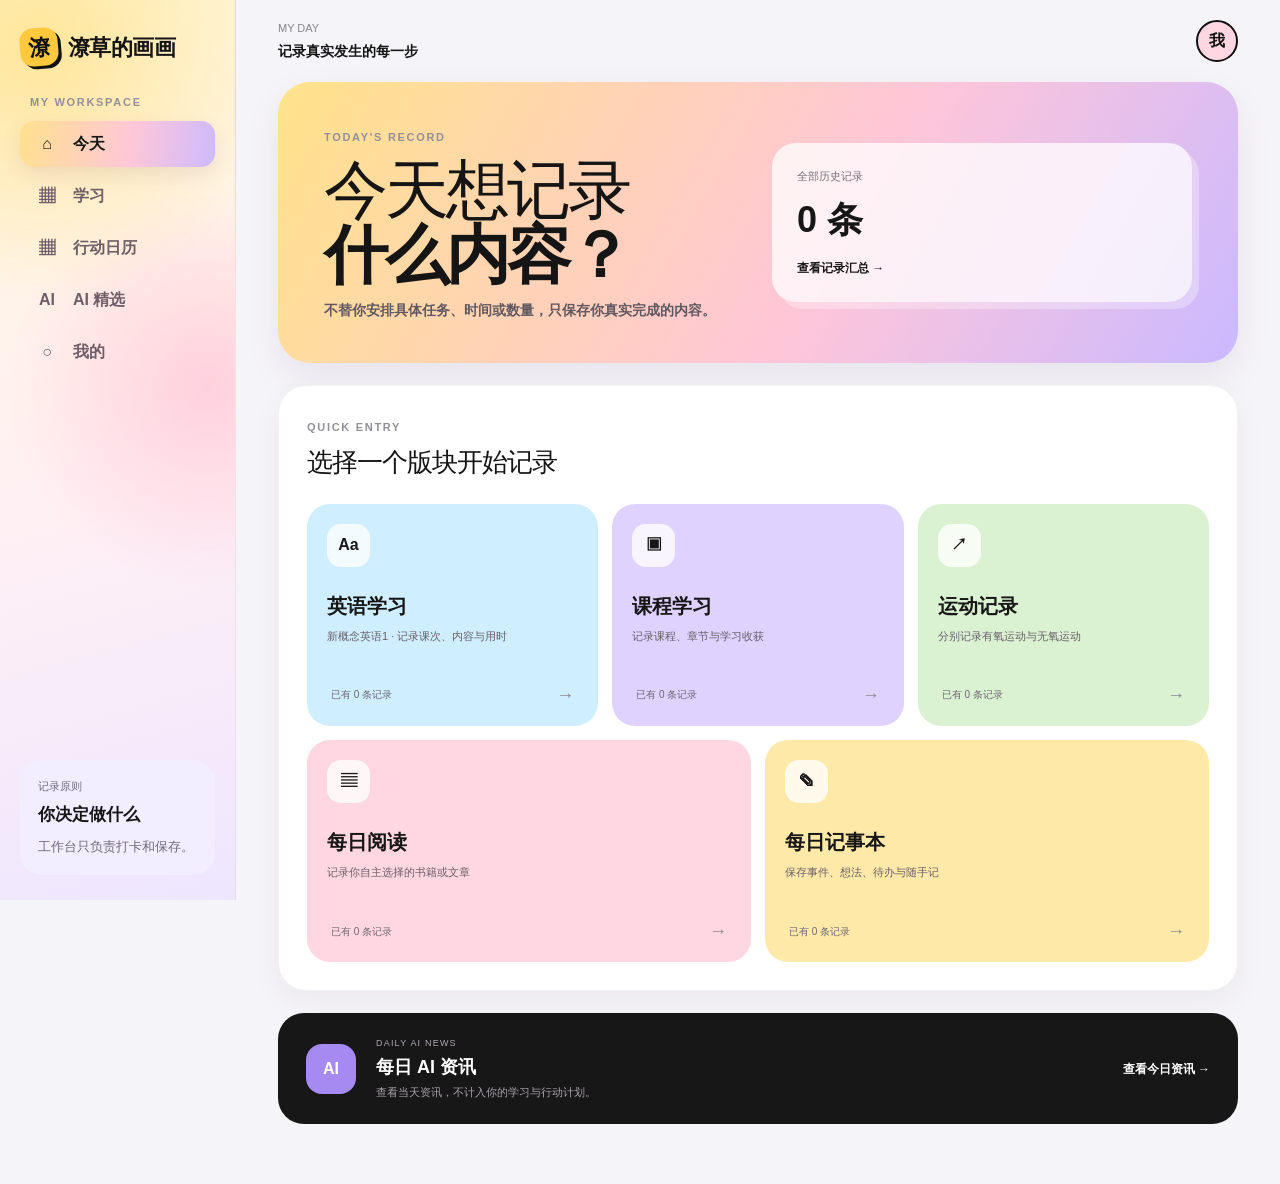
==== index.html @ eeb657ce "Add files via upload" ====
<!DOCTYPE html><html lang="zh-CN"><head><meta charSet="utf-8"/><meta name="viewport" content="width=device-width, initial-scale=1"/><link rel="stylesheet" href="/assets/index-DUIux9PY.css" data-rsc-css-href="/assets/index-DUIux9PY.css" data-precedence="vite-rsc/importer-resources"/><link rel="modulepreload" href="/assets/layout-segment-context-BONKo9Yu.js" crossorigin=""/><link rel="modulepreload" href="/assets/rolldown-runtime-S-ySWqyJ.js" crossorigin=""/><link rel="modulepreload" href="/assets/index-tb08v5N0.js" crossorigin=""/><link rel="modulepreload" href="/assets/framework-CXnKph_e.js" crossorigin=""/><link rel="modulepreload" href="/assets/pwa-register-BtO4S-GL.js" crossorigin=""/><link rel="modulepreload" href="/assets/page-BEVpMx1H.js" crossorigin=""/><link rel="modulepreload" href="/assets/mobile-menu-CS7GlB-G.js" crossorigin=""/><title>潦草的画画 · 我的成长工作台</title><meta name="description" content="英语、设计、运动、阅读与 AI 资讯的一站式每日成长打卡工作台。"/><meta name="application-name" content="潦草的画画"/><meta property="og:title" content="潦草的画画 · 我的成长工作台"/><meta property="og:description" content="把成长，拆成每一个今天。"/><meta name="twitter:card" content="summary_large_image"/><meta name="twitter:title" content="潦草的画画 · 我的成长工作台"/><meta name="twitter:description" content="把成长，拆成每一个今天。"/><link rel="shortcut icon" href="/favicon.svg"/><link rel="icon" href="/favicon.svg"/><link rel="apple-touch-icon" href="/favicon.svg"/><link rel="manifest" href="/manifest.webmanifest"/><meta name="mobile-web-app-capable" content="yes"/><meta name="apple-mobile-web-app-title" content="潦草的画画"/><meta name="apple-mobile-web-app-status-bar-style" content="default"/><script>self.__VINEXT_RSC_PARAMS__={}</script><script>self.__VINEXT_RSC_NAV__={"pathname":"/","searchParams":[]}</script><link rel="modulepreload" href="/assets/index-tb08v5N0.js" />
</head><body><main class="planner-shell"><aside class="planner-sidebar"><a href="/" class="brand"><span class="brand-mark">潦</span><span>潦草的画画</span></a><p class="side-kicker">MY WORKSPACE</p><nav><a href="/" class="nav-item active"><span>⌂</span>今天</a><a href="/learning" class="nav-item"><span>▦</span>学习</a><a href="/records" class="nav-item"><span>▦</span>行动日历</a><a href="/news" class="nav-item"><span>AI</span>AI 精选</a><a href="/review" class="nav-item"><span>○</span>我的</a></nav><div class="week-summary home-side-note"><span>记录原则</span><strong>你决定做什么</strong><small>工作台只负责打卡和保存。</small></div></aside><section class="planner-content"><header class="planner-topbar"><div class="mobile-brand"><span class="brand-mark">潦</span> 潦草的画画</div><div class="top-date"><span>MY DAY</span><strong>记录真实发生的每一步</strong></div><a class="avatar" href="/review" aria-label="打开我的页面">我</a></header><section class="plan-overview record-overview"><div><span class="eyebrow">TODAY&#x27;S RECORD</span><h1>今天想记录<br/><strong>什么内容？</strong></h1><p>不替你安排具体任务、时间或数量，只保存你真实完成的内容。</p></div><a href="/records" class="overview-record-link"><span>全部历史记录</span><strong>0<!-- --> 条</strong><b>查看记录汇总 →</b></a></section><section class="home-module-section"><div class="section-heading"><div><span class="eyebrow">QUICK ENTRY</span><h2>选择一个版块开始记录</h2></div></div><div class="home-module-grid"><a href="/english" class="home-module-card home-blue"><span class="home-module-icon">Aa</span><div><strong>英语学习</strong><p>新概念英语1 · 记录课次、内容与用时</p></div><footer><small>已有 <!-- -->0<!-- --> 条记录</small><b>→</b></footer></a><a href="/design" class="home-module-card home-purple"><span class="home-module-icon">▣</span><div><strong>课程学习</strong><p>记录课程、章节与学习收获</p></div><footer><small>已有 <!-- -->0<!-- --> 条记录</small><b>→</b></footer></a><a href="/sport" class="home-module-card home-green"><span class="home-module-icon">↗</span><div><strong>运动记录</strong><p>分别记录有氧运动与无氧运动</p></div><footer><small>已有 <!-- -->0<!-- --> 条记录</small><b>→</b></footer></a><a href="/reading" class="home-module-card home-pink"><span class="home-module-icon">▤</span><div><strong>每日阅读</strong><p>记录你自主选择的书籍或文章</p></div><footer><small>已有 <!-- -->0<!-- --> 条记录</small><b>→</b></footer></a><a href="/notebook" class="home-module-card home-yellow"><span class="home-module-icon">✎</span><div><strong>每日记事本</strong><p>保存事件、想法、待办与随手记</p></div><footer><small>已有 <!-- -->0<!-- --> 条记录</small><b>→</b></footer></a></div></section><a href="/news" class="home-ai-card"><span>AI</span><div><small>DAILY AI NEWS</small><strong>每日 AI 资讯</strong><p>查看当天资讯，不计入你的学习与行动计划。</p></div><b>查看今日资讯 →</b></a></section><button class="mobile-menu-trigger" aria-label="打开功能菜单" aria-expanded="false"><span></span><span></span><span></span></button><div class="mobile-menu-layer" aria-hidden="true"><button class="mobile-menu-backdrop" aria-label="关闭功能菜单"></button><aside class="mobile-menu-drawer" aria-label="工作台功能菜单"><div class="drawer-head"><div class="drawer-brand"><span class="brand-mark">潦</span><div><strong>潦草的画画</strong><small>我的成长工作台</small></div></div><button class="drawer-close" aria-label="关闭功能菜单">×</button></div><div class="drawer-scroll"><section class="drawer-group"><span class="drawer-label">总览</span><nav><a class="drawer-link active" href="/"><span>⌂</span><strong>今日总览</strong><b>›</b></a><a class="drawer-link" href="/learning"><span>▦</span><strong>学习中心</strong><b>›</b></a><a class="drawer-link" href="/records"><span>▦</span><strong>行动日历</strong><b>›</b></a></nav></section><section class="drawer-group"><span class="drawer-label">学习与成长</span><nav><a class="drawer-link" href="/english"><span>Aa</span><strong>英语学习</strong><b>›</b></a><a class="drawer-link" href="/design"><span>▣</span><strong>课程学习</strong><b>›</b></a><a class="drawer-link" href="/reading"><span>▤</span><strong>每日阅读</strong><b>›</b></a><a class="drawer-link" href="/sport"><span>↗</span><strong>运动记录</strong><b>›</b></a><a class="drawer-link" href="/notebook"><span>✎</span><strong>每日记事本</strong><b>›</b></a></nav></section><section class="drawer-group"><span class="drawer-label">信息与复盘</span><nav><a class="drawer-link" href="/news"><span>AI</span><strong>AI 精选</strong><b>›</b></a><a class="drawer-link" href="/review"><span>○</span><strong>周度复盘</strong><b>›</b></a></nav></section></div><div class="drawer-footer"><span>记录原则</span><strong>自主安排</strong><p>这里只记录，不替你规定内容。</p></div></aside></div></main><script id="_R_">import("/assets/index-tb08v5N0.js")</script></body></html><script>self.__VINEXT_RSC_CHUNKS__=self.__VINEXT_RSC_CHUNKS__||[];self.__VINEXT_RSC_CHUNKS__.push("2:I[\"db149413dd1e\",[],\"Children\",1]\n3:I[\"0090da9e0fa3\",[],\"PwaRegister\",1]\n4:I[\"b627ef63fc06\",[],\"LayoutSegmentProvider\",1]\n5:I[\"db149413dd1e\",[],\"Slot\",1]\n6:I[\"7a24f3006a81\",[],\"RedirectBoundary\",1]\n:HL[\"/assets/index-DUIux9PY.css\",\"style\"]\n")</script><script>self.__VINEXT_RSC_CHUNKS__=self.__VINEXT_RSC_CHUNKS__||[];self.__VINEXT_RSC_CHUNKS__.push("0:{\"__route\":\"route:/\",\"__interceptionContext\":null,\"__layoutIds\":[\"layout:/\"],\"__rootLayout\":\"/\",\"page:/\":\"$L1\",\"layout:/\":[[[[\"$\",\"link\",\"css:/assets/index-DUIux9PY.css\",{\"rel\":\"stylesheet\",\"precedence\":\"vite-rsc/importer-resources\",\"href\":\"/assets/index-DUIux9PY.css\",\"data-rsc-css-href\":\"/assets/index-DUIux9PY.css\"}],\"$undefined\"],[\"$\",\"html\",null,{\"lang\":\"zh-CN\",\"children\":[\"$\",\"body\",null,{\"children\":[[\"$\",\"$L2\",null,{}],[\"$\",\"$L3\",null,{}]]}]}]],null],\"route:/\":[[[\"$\",\"meta\",null,{\"charSet\":\"utf-8\"}],[[\"$\",\"title\",\"0\",{\"children\":\"潦草的画画 · 我的成长工作台\"}],[\"$\",\"meta\",\"1\",{\"name\":\"description\",\"content\":\"英语、设计、运动、阅读与 AI 资讯的一站式每日成长打卡工作台。\"}],[\"$\",\"meta\",\"2\",{\"name\":\"application-name\",\"content\":\"潦草的画画\"}],[\"$\",\"meta\",\"3\",{\"property\":\"og:title\",\"content\":\"潦草的画画 · 我的成长工作台\"}],[\"$\",\"meta\",\"4\",{\"property\":\"og:description\",\"content\":\"把成长，拆成每一个今天。\"}],[\"$\",\"meta\",\"5\",{\"name\":\"twitter:card\",\"content\":\"summary_large_image\"}],[\"$\",\"meta\",\"6\",{\"name\":\"twitter:title\",\"content\":\"潦草的画画 · 我的成长工作台\"}],[\"$\",\"meta\",\"7\",{\"name\":\"twitter:description\",\"content\":\"把成长，拆成每一个今天。\"}],[\"$\",\"link\",\"8\",{\"rel\":\"shortcut icon\",\"href\":\"/favicon.svg\"}],[\"$\",\"link\",\"9\",{\"rel\":\"icon\",\"href\":\"/favicon.svg\"}],[\"$\",\"link\",\"10\",{\"rel\":\"apple-touch-icon\",\"href\":\"/favicon.svg\"}],[\"$\",\"link\",\"11\",{\"rel\":\"manifest\",\"href\":\"/manifest.webmanifest\"}],[\"$\",\"meta\",\"12\",{\"name\":\"mobile-web-app-capable\",\"content\":\"yes\"}],[\"$\",\"meta\",\"13\",{\"name\":\"apple-mobile-web-app-title\",\"content\":\"潦草的画画\"}],[\"$\",\"meta\",\"14\",{\"name\":\"apple-mobile-web-app-status-bar-style\",\"content\":\"default\"}]],[[\"$\",\"meta\",\"0\",{\"name\":\"viewport\",\"content\":\"width=device-width, initial-scale=1\"}]]],[\"$\",\"$L4\",null,{\"segmentMap\":{\"children\":[]},\"children\":[\"$\",\"$L5\",null,{\"id\":\"layout:/\",\"parallelSlots\":\"$undefined\",\"children\":[\"$\",\"$L6\",null,{\"children\":[\"$\",\"$L4\",null,{\"segmentMap\":{\"children\":[]},\"children\":[\"$\",\"$L5\",null,{\"id\":\"page:/\"}]}]}]}]}]],\"__layoutFlags\":{\"layout:/\":\"s\"},\"__artifactCompatibility\":{\"schemaVersion\":1,\"graphVersion\":\"app-route-graph:4uhn5s1wvoptc\",\"deploymentVersion\":\"190b9b07-7beb-40dd-be0e-3ef55c592210\",\"appElementsSchemaVersion\":1,\"rscPayloadSchemaVersion\":1,\"rootBoundaryId\":\"/\",\"renderEpoch\":null}}\n")</script><script>self.__VINEXT_RSC_CHUNKS__=self.__VINEXT_RSC_CHUNKS__||[];self.__VINEXT_RSC_CHUNKS__.push("7:I[\"6efdf509a785\",[],\"default\",1]\n1:[\"$\",\"$L7\",null,{\"params\":\"$@8\",\"searchParams\":\"$@9\"}]\n")</script><script>self.__VINEXT_RSC_CHUNKS__=self.__VINEXT_RSC_CHUNKS__||[];self.__VINEXT_RSC_CHUNKS__.push("8:{}\n9:{}\n")</script><script>self.__VINEXT_RSC_DONE__=true</script>
---- assets/index-DUIux9PY.css ----
/*! tailwindcss v4.2.1 | MIT License | https://tailwindcss.com */
@layer properties{@supports (((-webkit-hyphens:none)) and (not (margin-trim:inline))) or ((-moz-orient:inline) and (not (color:rgb(from red r g b)))){*,:before,:after,::backdrop{--tw-blur:initial;--tw-brightness:initial;--tw-contrast:initial;--tw-grayscale:initial;--tw-hue-rotate:initial;--tw-invert:initial;--tw-opacity:initial;--tw-saturate:initial;--tw-sepia:initial;--tw-drop-shadow:initial;--tw-drop-shadow-color:initial;--tw-drop-shadow-alpha:100%;--tw-drop-shadow-size:initial}}}@layer theme{:root,:host{--font-sans:ui-sans-serif, system-ui, sans-serif, "Apple Color Emoji", "Segoe UI Emoji", "Segoe UI Symbol", "Noto Color Emoji";--font-mono:ui-monospace, SFMono-Regular, Menlo, Monaco, Consolas, "Liberation Mono", "Courier New", monospace;--spacing:.25rem;--default-font-family:var(--font-sans);--default-mono-font-family:var(--font-mono)}}@layer base{*,:after,:before,::backdrop{box-sizing:border-box;border:0 solid;margin:0;padding:0}::file-selector-button{box-sizing:border-box;border:0 solid;margin:0;padding:0}html,:host{-webkit-text-size-adjust:100%;tab-size:4;line-height:1.5;font-family:var(--default-font-family,ui-sans-serif, system-ui, sans-serif, "Apple Color Emoji", "Segoe UI Emoji", "Segoe UI Symbol", "Noto Color Emoji");font-feature-settings:var(--default-font-feature-settings,normal);font-variation-settings:var(--default-font-variation-settings,normal);-webkit-tap-highlight-color:transparent}hr{height:0;color:inherit;border-top-width:1px}abbr:where([title]){-webkit-text-decoration:underline dotted;text-decoration:underline dotted}h1,h2,h3,h4,h5,h6{font-size:inherit;font-weight:inherit}a{color:inherit;-webkit-text-decoration:inherit;-webkit-text-decoration:inherit;-webkit-text-decoration:inherit;-webkit-text-decoration:inherit;text-decoration:inherit}b,strong{font-weight:bolder}code,kbd,samp,pre{font-family:var(--default-mono-font-family,ui-monospace, SFMono-Regular, Menlo, Monaco, Consolas, "Liberation Mono", "Courier New", monospace);font-feature-settings:var(--default-mono-font-feature-settings,normal);font-variation-settings:var(--default-mono-font-variation-settings,normal);font-size:1em}small{font-size:80%}sub,sup{vertical-align:baseline;font-size:75%;line-height:0;position:relative}sub{bottom:-.25em}sup{top:-.5em}table{text-indent:0;border-color:inherit;border-collapse:collapse}:-moz-focusring{outline:auto}progress{vertical-align:baseline}summary{display:list-item}ol,ul,menu{list-style:none}img,svg,video,canvas,audio,iframe,embed,object{vertical-align:middle;display:block}img,video{max-width:100%;height:auto}button,input,select,optgroup,textarea{font:inherit;font-feature-settings:inherit;font-variation-settings:inherit;letter-spacing:inherit;color:inherit;opacity:1;background-color:#0000;border-radius:0}::file-selector-button{font:inherit;font-feature-settings:inherit;font-variation-settings:inherit;letter-spacing:inherit;color:inherit;opacity:1;background-color:#0000;border-radius:0}:where(select:is([multiple],[size])) optgroup{font-weight:bolder}:where(select:is([multiple],[size])) optgroup option{padding-inline-start:20px}::file-selector-button{margin-inline-end:4px}::placeholder{opacity:1}@supports (not ((-webkit-appearance:-apple-pay-button))) or (contain-intrinsic-size:1px){::placeholder{color:currentColor}@supports (color:color-mix(in lab, red, red)){::placeholder{color:color-mix(in oklab, currentcolor 50%, transparent)}}}textarea{resize:vertical}::-webkit-search-decoration{-webkit-appearance:none}::-webkit-date-and-time-value{min-height:1lh;text-align:inherit}::-webkit-datetime-edit{display:inline-flex}::-webkit-datetime-edit-fields-wrapper{padding:0}::-webkit-datetime-edit{padding-block:0}::-webkit-datetime-edit-year-field{padding-block:0}::-webkit-datetime-edit-month-field{padding-block:0}::-webkit-datetime-edit-day-field{padding-block:0}::-webkit-datetime-edit-hour-field{padding-block:0}::-webkit-datetime-edit-minute-field{padding-block:0}::-webkit-datetime-edit-second-field{padding-block:0}::-webkit-datetime-edit-millisecond-field{padding-block:0}::-webkit-datetime-edit-meridiem-field{padding-block:0}::-webkit-calendar-picker-indicator{line-height:1}:-moz-ui-invalid{box-shadow:none}button,input:where([type=button],[type=reset],[type=submit]){appearance:button}::file-selector-button{appearance:button}::-webkit-inner-spin-button{height:auto}::-webkit-outer-spin-button{height:auto}[hidden]:where(:not([hidden=until-found])){display:none!important}}@layer components;@layer utilities{.visible{visibility:visible}.relative{position:relative}.static{position:static}.start{inset-inline-start:var(--spacing)}.end{inset-inline-end:var(--spacing)}.flex{display:flex}.hidden{display:none}.table{display:table}.resize{resize:both}.blur{--tw-blur:blur(8px);filter:var(--tw-blur,) var(--tw-brightness,) var(--tw-contrast,) var(--tw-grayscale,) var(--tw-hue-rotate,) var(--tw-invert,) var(--tw-saturate,) var(--tw-sepia,) var(--tw-drop-shadow,)}}:root{--ink:#151515;--muted:#76747b;--line:#ebe9ee;--paper:#fff;--canvas:#f4f3f8;--yellow:#ffc83d;--pink:#ff8fa8;--purple:#a98cf7;--green:#83c98c;--blue:#75c8f6;--orange:#ff8b38}*{box-sizing:border-box}html{scroll-behavior:smooth}body{background:var(--canvas);color:var(--ink);margin:0;font-family:Arial Rounded MT Bold,PingFang SC,Microsoft YaHei,Arial,sans-serif}button,textarea{font:inherit}button{color:inherit}.app-shell{min-height:100vh;display:flex}.side-panel{border-right:1px solid var(--line);z-index:20;background:#fff;flex-direction:column;width:244px;padding:30px 20px;display:flex;position:fixed;inset:0 auto 0 0}.brand,.mobile-brand{letter-spacing:-.6px;align-items:center;gap:10px;font-size:22px;font-weight:900;display:flex}.brand-mark{background:var(--yellow);color:#111;border-radius:13px;place-items:center;width:38px;height:38px;display:inline-grid;transform:rotate(-5deg);box-shadow:3px 3px #111}.side-kicker,.eyebrow{letter-spacing:1.7px;color:#929098;font:800 11px/1.2 Arial,sans-serif}.side-kicker{margin:30px 10px 12px}.side-panel nav{gap:5px;display:grid}.nav-item{text-align:left;cursor:pointer;background:0 0;border:0;border-radius:14px;align-items:center;gap:12px;width:100%;padding:11px 13px;font-weight:700;text-decoration:none;display:flex}.nav-item span{text-align:center;width:28px;font-weight:900}.nav-item:hover{background:#f5f4f7}.nav-item.active{color:#fff;background:#171717}.side-streak{background:#fff2c9;border-radius:20px;align-items:center;gap:12px;margin-top:auto;padding:15px;display:flex}.streak-flame{font-size:26px}.side-streak strong,.side-streak small{display:block}.side-streak small{color:#766c55;margin-top:3px;font:600 12px Arial,sans-serif}.content{width:calc(100% - 244px);margin-left:244px;padding:0 42px 50px}.topbar{justify-content:flex-end;align-items:center;height:76px;display:flex}.mobile-brand{display:none}.avatar{background:#ffd6e1;border:2px solid #111;border-radius:50%;width:42px;height:42px;font-weight:900}.hero{background:linear-gradient(115deg,#ffe47d 0%,#ffd49e 48%,#f3b7ff 100%);border-radius:34px;min-height:308px;padding:52px 54px;position:relative;overflow:hidden;box-shadow:0 14px 36px #49346217}.hero-copy{z-index:3;max-width:590px;position:relative}.hero h1{letter-spacing:-3.2px;margin:13px 0;font-size:clamp(36px,4.5vw,65px);line-height:1.08}.hero p{margin:0;font:600 16px/1.6 Arial,PingFang SC,sans-serif}.hero-art{position:absolute;inset:0 0 0 56%}.sticker{background-image:url(/illustrations/sticker-sheet.png);background-repeat:no-repeat;background-size:300% 200%;display:block}.sticker-hero{background-position:0 0}.sticker-english{background-position:50% 0}.sticker-design{background-position:100% 0}.sticker-sport{background-position:0 100%}.sticker-reading{background-position:50% 100%}.sticker-ai{background-position:100% 100%}.hero-character{filter:drop-shadow(0 18px 17px #68423929);width:270px;height:270px;position:absolute;bottom:-2px;right:48px;transform:rotate(2deg)}.hero-blob{background:#ffffff8c;border-radius:999px;position:absolute}.blob-one{width:150px;height:150px;top:21px;right:28px}.blob-two{background:#75c8f66b;width:100px;height:100px;bottom:18px;left:15px}.hero-star{color:#fff;text-shadow:0 3px #0000000f;font-size:30px;position:absolute}.star-one{top:28px;left:24%}.star-two{bottom:30px;right:24px}.week-card,.tasks-card,.focus-card,.mini-stats,.news-card,.reflection-card{background:var(--paper);border:1px solid #1e1e1e0f;border-radius:28px;box-shadow:0 11px 30px #3c2d550e}.week-card{margin-top:22px;padding:24px 28px}.section-heading{justify-content:space-between;align-items:flex-start;gap:20px;display:flex}.section-heading h2{letter-spacing:-1px;margin:5px 0 0;font-size:26px}.section-heading p{color:var(--muted);margin:8px 0 0;font:500 14px/1.5 Arial,PingFang SC,sans-serif}.section-heading.compact{align-items:center}.week-score{color:#4a7a45;background:#eef8e8;border-radius:999px;padding:8px 12px;font-size:12px}.week-row{grid-template-columns:repeat(7,1fr);gap:12px;margin-top:20px;display:grid}.day-pill{background:#f5f4f6;border-radius:18px;justify-content:center;align-items:center;gap:6px;min-height:75px;display:flex;position:relative}.day-pill span{color:#88858d;font:700 12px Arial,sans-serif}.day-pill strong{font-size:18px}.day-pill i{background:#a7df92;border-radius:50%;place-items:center;width:19px;height:19px;font:900 10px Arial;display:grid;position:absolute;bottom:-7px}.day-pill.current{background:var(--orange);color:#fff;box-shadow:0 8px 18px #ff8b3840}.day-pill.current span{color:#fff}.day-pill.current i{color:#fff;background:#111}.day-pill.done{background:#f1fadc}.dashboard-grid{grid-template-columns:minmax(0,1.35fr) minmax(310px,.65fr);gap:22px;margin-top:22px;display:grid}.tasks-card{padding:30px}.progress-ring{--progress:0deg;background:conic-gradient(var(--orange) var(--progress), #eee 0);border-radius:50%;place-items:center;width:58px;height:58px;display:grid;position:relative}.progress-ring:after{content:"";background:#fff;border-radius:50%;position:absolute;inset:7px}.progress-ring span{z-index:1;font:800 11px Arial,sans-serif;position:relative}.habit-list{gap:10px;margin-top:22px;display:grid}.habit-row{text-align:left;cursor:pointer;background:0 0;border:0;border-bottom:1px solid #efedf1;grid-template-columns:52px 1fr auto 28px;align-items:center;gap:13px;width:100%;padding:10px 4px;display:grid}.habit-row:last-child{border-bottom:0}.habit-icon{border-radius:17px;place-items:center;width:54px;height:54px;display:grid;overflow:hidden}.habit-icon .sticker{filter:drop-shadow(0 5px 5px #0000001f);width:50px;height:50px}.yellow,.bubble.yellow{background:#ffe18a}.pink{background:#ffc5d1}.green,.bubble.green{background:#c9edbd}.purple,.bubble.purple{background:#d8c9ff}.blue{background:#bce8ff}.habit-copy strong,.habit-copy small{display:block}.habit-copy small{color:var(--muted);margin-top:5px;font:500 12px Arial,PingFang SC,sans-serif}.habit-time{color:#8a878f;font:700 11px Arial,sans-serif}.check{border:2px solid #dad7de;border-radius:8px;place-items:center;width:24px;height:24px;font:900 12px Arial;display:grid}.habit-row.checked{opacity:.6}.habit-row.checked .habit-copy strong{text-decoration:line-through}.habit-row.checked .check{color:#fff;background:#171717;border-color:#171717}.right-stack{gap:22px;display:grid}.focus-card{background:#cdb7ff;padding:25px;position:relative;overflow:hidden}.focus-character{opacity:.92;filter:drop-shadow(0 12px 10px #4b2a6d33);width:170px;height:170px;position:absolute;top:24px;right:-22px;transform:rotate(8deg)}.focus-top,.focus-footer{z-index:1;justify-content:space-between;align-items:center;display:flex;position:relative}.focus-icon{color:#fff;background:#111;border-radius:14px;place-items:center;width:42px;height:42px;display:grid}.pill{background:#ffffffbd;border-radius:999px;padding:6px 10px;font:800 10px Arial,PingFang SC,sans-serif;display:inline-block}.focus-card h3{z-index:1;margin:30px 0 8px;font-size:29px;position:relative}.focus-card p{z-index:1;max-width:360px;margin:0;font:600 13px/1.7 Arial,PingFang SC,sans-serif;position:relative}.focus-footer{margin-top:32px}.focus-footer div strong{font-size:32px}.focus-footer div span{margin-left:5px;font-size:11px}.focus-footer .black-button{color:#fff;cursor:pointer;background:#111;border:0;border-radius:999px;padding:13px 18px;font-weight:800;text-decoration:none}.mini-stats{grid-template-columns:repeat(3,1fr);gap:8px;padding:13px;display:grid}.mini-stats article{text-align:center;padding:10px 5px}.bubble{border-radius:12px;place-items:center;width:38px;height:38px;margin:0 auto 8px;font-weight:900;display:grid}.mini-stats strong,.mini-stats small{display:block}.mini-stats strong{font-size:21px}.mini-stats small{color:var(--muted);margin-top:3px;font:500 10px Arial,PingFang SC,sans-serif}.news-section{padding-top:52px;scroll-margin-top:20px}.text-button{cursor:pointer;background:#fff;border:0;border-radius:999px;padding:12px 16px;font-weight:800;text-decoration:none}.news-grid{grid-template-columns:repeat(3,1fr);gap:18px;margin-top:22px;display:grid}.news-card{overflow:hidden}.news-visual{justify-content:space-between;height:145px;padding:18px;display:flex;position:relative;overflow:hidden}.news-card.purple .news-visual{background:#cdb7ff}.news-card.orange .news-visual{background:#ffb45b}.news-card.green .news-visual{background:#b9e6a9}.news-number{font:900 14px Arial}.news-character{filter:drop-shadow(0 10px 10px #00000024);width:155px;height:155px;position:absolute;bottom:-31px;right:8px;transform:rotate(-5deg)}.news-body{padding:20px}.news-body>div{justify-content:space-between;align-items:center;display:flex}.news-body small{color:var(--muted);font:700 10px Arial}.news-body h3{min-height:54px;margin:16px 0 9px;font-size:18px;line-height:1.45}.news-body p{min-height:60px;color:var(--muted);margin:0;font:500 12px/1.65 Arial,PingFang SC,sans-serif}.news-link{border:0;border-top:1px solid var(--line);width:100%;color:var(--ink);cursor:pointer;background:0 0;justify-content:space-between;margin-top:17px;padding:12px 0 0;font-weight:800;text-decoration:none;display:flex}.reflection-card{background:linear-gradient(120deg,#ffe496,#ffd3df);grid-template-columns:.7fr 1.3fr;align-items:center;gap:35px;margin-top:50px;padding:34px;scroll-margin-top:20px;display:grid}.reflection-card h2{margin:8px 0;font-size:27px}.reflection-card p{color:#716766;margin:0;font:500 13px/1.5 Arial,PingFang SC,sans-serif}.note-box{background:#ffffffb8;border-radius:20px;gap:10px;padding:8px;display:flex}.note-box textarea{resize:vertical;background:0 0;border:0;outline:none;flex:1;min-height:82px;padding:15px;font:500 13px/1.5 Arial,PingFang SC,sans-serif}.note-box button{color:#fff;cursor:pointer;background:#111;border:0;border-radius:14px;align-self:flex-end;padding:13px 17px;font-weight:800}footer{color:#8b8990;justify-content:space-between;padding:40px 4px 0;font:500 12px Arial,PingFang SC,sans-serif;display:flex}footer strong{color:#111;font-size:17px}.mobile-dock{display:none}.detail-page{--accent:#75c8f6;--accent-soft:#dff3ff;background:radial-gradient(circle at 8% 9%, var(--accent-soft) 0 6%, transparent 6.2%), radial-gradient(circle at 93% 30%, var(--accent-soft) 0 8%, transparent 8.2%), #f6f5f8;min-height:100vh;padding:0 5vw 60px}.detail-purple{--accent:#9b77ef;--accent-soft:#e4d9ff}.detail-green{--accent:#6fbd78;--accent-soft:#d9f3d2}.detail-pink{--accent:#ff7f9c;--accent-soft:#ffdbe4}.detail-orange{--accent:#ff8b38;--accent-soft:#ffe0bd}.detail-yellow{--accent:#f4bd28;--accent-soft:#fff0b7}.detail-topbar{grid-template-columns:1fr auto 1fr;align-items:center;height:82px;display:grid}.back-button,.detail-brand{color:#111;font-weight:900;text-decoration:none}.back-button{justify-self:start;align-items:center;gap:9px;display:flex}.detail-brand{font-size:20px}.detail-brand b{background:var(--accent);border-radius:11px;place-items:center;width:34px;height:34px;margin-right:7px;display:inline-grid;box-shadow:3px 3px #111}.round-menu{background:#fff;border:0;border-radius:50%;justify-self:end;width:41px;height:41px;font-weight:900}.detail-hero{background:var(--accent);border-radius:36px;grid-template-columns:1.08fr .92fr;min-height:335px;padding:52px;display:grid;position:relative;overflow:hidden;box-shadow:0 18px 45px #28203c1a}.detail-intro{z-index:2;align-self:center;position:relative}.detail-intro .eyebrow{color:#1414149e}.detail-intro h1{letter-spacing:-5px;margin:10px 0 8px;font-size:clamp(48px,6vw,84px);line-height:1}.detail-intro p{max-width:520px;margin:0;font:700 16px/1.7 Arial,PingFang SC,sans-serif}.goal-pill{background:#fff;border-radius:999px;margin-top:28px;padding:11px 16px;font-size:12px;font-weight:900;display:inline-block;box-shadow:4px 4px #0000001f}.mascot-stage{min-height:230px;position:relative}.detail-character{filter:drop-shadow(0 22px 15px #0000002e);z-index:2;width:270px;height:270px;position:absolute;top:48%;left:50%;transform:translate(-50%,-50%)rotate(4deg)}.mascot-back{background:#ffffff57;border-radius:45% 55%;position:absolute}.mascot-back.one{width:225px;height:225px;top:-30px;left:13%;transform:rotate(17deg)}.mascot-back.two{width:145px;height:145px;bottom:-15px;right:1%;transform:rotate(-18deg)}.mini-spark{color:#fff;z-index:3;font-size:35px;position:absolute}.sp-one{top:12px;right:20%}.sp-two{bottom:18px;left:15%}.detail-layout{grid-template-columns:minmax(0,1.4fr) minmax(280px,.6fr);gap:22px;margin-top:22px;display:grid}.lesson-card,.progress-card,.resource-card,.detail-note{background:#fff;border-radius:28px;box-shadow:0 11px 30px #3c2d550e}.lesson-card{padding:30px}.detail-heading{justify-content:space-between;align-items:center;display:flex}.detail-heading h2{margin:6px 0 0;font-size:27px}.counter{background:var(--accent-soft);border-radius:14px;padding:10px 13px;font-weight:900}.lesson-progress,.bar-track{background:#eeeef1;border-radius:999px;height:9px;overflow:hidden}.lesson-progress{margin:21px 0 10px}.lesson-progress i,.bar-track i{border-radius:inherit;background:var(--accent);height:100%;transition:width .25s;display:block}.lesson-list{display:grid}.lesson-row{text-align:left;cursor:pointer;background:0 0;border:0;border-bottom:1px solid #eceaf0;grid-template-columns:48px 1fr auto;align-items:center;gap:14px;width:100%;padding:18px 4px;display:grid}.lesson-row:last-child{border-bottom:0}.lesson-index{background:var(--accent-soft);border-radius:14px;place-items:center;width:42px;height:42px;font:900 12px Arial;display:grid}.lesson-row strong,.lesson-row small{display:block}.lesson-row small{color:#79767e;margin-top:6px;font:500 12px/1.5 Arial,PingFang SC,sans-serif}.lesson-row em{color:#8d8a92;font:800 11px Arial}.lesson-row.complete{opacity:.55}.lesson-row.complete strong{text-decoration:line-through}.lesson-row.complete .lesson-index{color:#fff;background:#111}.detail-aside{gap:22px;display:grid}.progress-card,.resource-card{padding:27px}.big-score{letter-spacing:-5px;margin-top:18px;font-size:70px;font-weight:1000}.big-score small{letter-spacing:0;margin-left:4px;font-size:20px}.progress-card .bar-track{margin:7px 0 17px}.progress-card p{color:#74717a;font:600 12px/1.6 Arial,PingFang SC,sans-serif}.resource-card h3{margin:7px 0 17px;font-size:23px}.resource-card ul{gap:14px;margin:0;padding:0;list-style:none;display:grid}.resource-card li{align-items:flex-start;gap:9px;font:600 12px/1.5 Arial,PingFang SC,sans-serif;display:flex}.resource-card li span{color:var(--accent)}.detail-note{grid-template-columns:.7fr 1.3fr;align-items:center;gap:30px;margin-top:22px;padding:30px;display:grid}.detail-note h2{margin:6px 0 0;font-size:25px}.detail-dock{position:fixed}@media (width<=980px){.side-panel{width:204px}.content{width:calc(100% - 204px);margin-left:204px;padding:0 22px 40px}.dashboard-grid{grid-template-columns:1fr}.right-stack{grid-template-columns:1.2fr .8fr}.news-grid{grid-template-columns:1fr 1fr}.news-card:last-child{grid-column:1/-1}.hero-art{opacity:.62}.detail-layout{grid-template-columns:1fr}.detail-aside{grid-template-columns:1fr 1fr}}@media (width<=720px){.side-panel{display:none}.content{width:100%;margin:0;padding:0 14px 30px}.topbar{justify-content:space-between;height:67px}.mobile-brand{font-size:19px;display:flex}.mobile-brand .brand-mark{border-radius:10px;width:32px;height:32px}.avatar{width:37px;height:37px}.hero{border-radius:28px;min-height:355px;padding:32px 24px}.hero h1{letter-spacing:-2.2px;max-width:330px;font-size:38px;line-height:1.06}.hero p{max-width:260px;font-size:13px}.hero-art{opacity:1;inset:44% 0 0 18%}.hero-character{width:210px;height:210px;bottom:-14px;right:8px}.blob-one{width:95px;height:95px;top:15px;right:12px}.blob-two{width:70px;height:70px;bottom:12px;left:8px}.week-card{padding:20px 16px}.week-row{gap:5px}.day-pill{border-radius:15px;flex-direction:column;gap:2px;min-height:66px}.section-heading h2{font-size:23px}.dashboard-grid{display:block}.tasks-card{margin-top:16px;padding:23px 17px}.habit-row{grid-template-columns:45px 1fr 25px;gap:9px}.habit-icon{border-radius:15px;width:48px;height:48px}.habit-icon .sticker{width:45px;height:45px}.habit-time{display:none}.right-stack{grid-template-columns:1fr;margin-top:16px;display:grid}.mini-stats{order:-1}.news-section{padding-top:40px}.news-grid{grid-template-columns:1fr}.news-card:last-child{grid-column:auto}.news-visual{height:128px}.news-body h3,.news-body p{min-height:0}.reflection-card{grid-template-columns:1fr;gap:20px;margin-top:38px;padding:25px 18px}.note-box{flex-direction:column}.note-box button{align-self:stretch}footer{flex-direction:column;gap:8px}.mobile-dock{z-index:50;-webkit-backdrop-filter:blur(15px);backdrop-filter:blur(15px);background:#ffffffeb;border:1px solid #00000014;border-radius:22px;grid-template-columns:repeat(5,1fr);padding:8px;display:grid;position:fixed;bottom:10px;left:12px;right:12px;box-shadow:0 12px 35px #1e14322b}.mobile-dock a{color:#77747d;border-radius:14px;place-items:center;gap:3px;padding:7px 2px;text-decoration:none;display:grid}.mobile-dock a span{font-size:15px;font-weight:900}.mobile-dock a small{font-size:9px;font-weight:800}.mobile-dock a.selected{color:#fff;background:#171717}.content{padding-bottom:105px}.detail-page{padding:0 14px 105px}.detail-topbar{height:68px}.detail-brand{font-size:0}.detail-brand b{font-size:15px}.back-button span{display:none}.detail-hero{border-radius:28px;grid-template-columns:1fr;min-height:420px;padding:30px 23px}.detail-intro h1{letter-spacing:-3.5px;font-size:53px}.detail-intro p{font-size:14px}.mascot-stage{min-height:190px}.detail-character{width:210px;height:210px}.detail-layout{display:block}.lesson-card{margin-top:16px;padding:23px 17px}.lesson-row{grid-template-columns:42px 1fr}.lesson-row em{display:none}.detail-aside{grid-template-columns:1fr;margin-top:16px;display:grid}.detail-note{grid-template-columns:1fr;padding:24px 18px}}@media (prefers-reduced-motion:reduce){html{scroll-behavior:auto}}.planner-shell{background:#f5f4f8;min-height:100vh;display:flex}.planner-sidebar{z-index:20;background:radial-gradient(circle at 16% 5%,#ffe189cc,#0000 29%),radial-gradient(circle at 88% 43%,#ffc4d6b8,#0000 36%),linear-gradient(165deg,#fff8dc 0%,#fff0f4 55%,#eee6ff 100%);border-right:1px solid #be9eb733;width:236px;padding:28px 20px;position:fixed;inset:0 auto 0 0}.planner-sidebar .brand{color:var(--ink);text-decoration:none}.planner-sidebar nav{gap:6px;display:grid}.planner-sidebar .nav-item{color:#6e5e68}.planner-sidebar .nav-item:hover{background:#ffffff8c}.planner-sidebar .nav-item.active{color:#171717;background:linear-gradient(100deg,#ffe18d,#ffc7d7 56%,#cdbaff);box-shadow:0 8px 20px #7154741f}.week-summary{background:#f2edff;border-radius:22px;padding:18px;position:absolute;bottom:25px;left:20px;right:20px}.week-summary>span,.week-summary strong,.week-summary small{display:block}.week-summary>span{color:#706a7d;font-size:11px}.week-summary strong{margin:7px 0 10px;font-size:24px}.week-summary div{background:#ded7ed;border-radius:10px;height:7px;overflow:hidden}.week-summary div i{border-radius:inherit;background:#8f71e4;width:71%;height:100%;display:block}.week-summary small{color:#706a7d;margin-top:8px}.planner-content{width:calc(100% - 236px);margin-left:236px;padding:0 42px 60px}.planner-topbar{justify-content:space-between;align-items:center;height:82px;display:flex}.top-date span,.top-date strong{display:block}.top-date span{color:#88858d;font-size:11px}.top-date strong{margin-top:4px;font-size:14px}.planner-topbar .avatar{color:#111;place-items:center;text-decoration:none;display:grid}.home-side-note strong{font-size:17px}.home-side-note small{line-height:1.55}.record-overview{grid-template-columns:1fr 310px}.overview-record-link{color:#171717;background:#ffffffc2;border-radius:24px;gap:8px;padding:25px;text-decoration:none;display:grid;box-shadow:7px 7px #ffffff4d}.overview-record-link span{color:#777079;font-size:11px}.overview-record-link strong{font-size:36px}.overview-record-link b{margin-top:4px;font-size:12px}.home-module-section{background:#fff;border:1px solid #1414140e;border-radius:28px;margin-top:22px;padding:28px;box-shadow:0 11px 30px #3c2d550d}.home-module-grid{grid-template-columns:repeat(6,1fr);gap:14px;margin-top:22px;display:grid}.home-module-card{color:#171717;border-radius:23px;flex-direction:column;min-height:205px;padding:20px;text-decoration:none;transition:transform .18s;display:flex}.home-module-card:hover{transform:translateY(-3px)}.home-module-card:nth-child(-n+3){grid-column:span 2}.home-module-card:nth-child(n+4){grid-column:span 3;min-height:185px}.home-blue{background:#cfeeff}.home-purple{background:#dfd2ff}.home-green{background:#daf1d2}.home-pink{background:#ffd7e2}.home-yellow{background:#ffe9a9}.home-module-icon{background:#ffffffc7;border-radius:14px;place-items:center;width:43px;height:43px;font-weight:900;display:grid}.home-module-card>div{margin-top:24px}.home-module-card strong{font-size:20px}.home-module-card p{color:#675f67;margin:7px 0 0;font-size:11px;line-height:1.55}.home-module-card footer{justify-content:space-between;align-items:center;margin-top:auto;display:flex}.home-module-card footer small{color:#6f6870;font-size:10px}.home-module-card footer b{font-size:18px}.home-ai-card{color:#fff;background:#171717;border-radius:26px;grid-template-columns:52px 1fr auto;align-items:center;gap:18px;margin-top:22px;padding:24px 28px;text-decoration:none;display:grid}.home-ai-card>span{background:#a68af1;border-radius:16px;place-items:center;width:50px;height:50px;font-weight:900;display:grid}.home-ai-card small,.home-ai-card strong,.home-ai-card p{display:block}.home-ai-card small{color:#afa8b5;letter-spacing:1.2px;font-size:9px}.home-ai-card strong{margin-top:3px;font-size:18px}.home-ai-card p{color:#aaa3ac;margin:3px 0 0;font-size:11px}.home-ai-card>b{font-size:12px}.log-page{background:#f5f4f8;min-height:100vh;padding:0 5vw 70px}.log-topbar{justify-content:space-between;align-items:center;height:78px;display:flex}.log-home{color:#171717;font-size:12px;font-weight:800;text-decoration:none}.log-hero{background:linear-gradient(120deg,#d5efff,#d9ccff);border-radius:30px;grid-template-columns:1fr 270px;align-items:center;gap:28px;padding:36px 42px;display:grid}.log-purple .log-hero{background:linear-gradient(120deg,#e3d8ff,#ffd9e5)}.log-pink .log-hero{background:linear-gradient(120deg,#ffd7e2,#ffe7ac)}.log-green .log-hero{background:linear-gradient(120deg,#d8f0d2,#ccecff)}.log-yellow .log-hero{background:linear-gradient(120deg,#ffe9a7,#ffd5df)}.log-hero h1{letter-spacing:-4px;margin:7px 0;font-size:clamp(46px,7vw,74px)}.log-hero p{color:#625b63;max-width:680px;margin:0;font-size:13px;line-height:1.7}.today-checkin{background:#ffffffb3;border-radius:22px;grid-template-columns:45px 1fr;align-items:center;gap:13px;padding:19px;display:grid}.today-checkin>span{border:2px solid #00000024;border-radius:50%;place-items:center;width:43px;height:43px;font-weight:900;display:grid}.today-checkin.done>span{color:#fff;background:#171717;border-color:#171717}.today-checkin small,.today-checkin strong,.today-checkin p{display:block}.today-checkin small{color:#777079;font-size:9px}.today-checkin strong{margin-top:3px;font-size:16px}.today-checkin p{margin-top:4px;font-size:10px}.log-layout{grid-template-columns:1.35fr .65fr;gap:20px;margin-top:22px;display:grid}.entry-form,.entry-history{background:#fff;border-radius:27px;padding:28px;box-shadow:0 10px 28px #3228460e}.entry-heading{justify-content:space-between;align-items:center;display:flex}.entry-heading h2{margin:5px 0 0}.entry-heading time,.entry-heading>strong{color:#7e7780;font-size:12px}.field-grid{grid-template-columns:1fr 1fr;gap:15px;margin-top:22px;display:grid}.field-grid label{gap:8px;display:grid}.field-grid label>span{font-size:11px;font-weight:800}.field-grid .field-wide{grid-column:1/-1}.field-grid input,.field-grid textarea{color:#171717;width:100%;font:inherit;background:#f8f6f9;border:1px solid #e7e2e9;border-radius:15px;outline:none;padding:14px}.field-grid textarea{resize:vertical;min-height:112px}.field-grid input:focus,.field-grid textarea:focus{background:#fff;border-color:#a98cf7}.sport-switch{background:#f1eef3;border-radius:16px;grid-template-columns:1fr 1fr;gap:8px;margin-top:22px;padding:5px;display:grid}.sport-switch button{cursor:pointer;background:0 0;border:0;border-radius:12px;padding:12px;font-weight:800}.sport-switch button.active{color:#fff;background:#171717}.entry-actions{gap:9px;margin-top:18px;display:flex}.save-entry{color:#fff;cursor:pointer;background:#171717;border:0;border-radius:15px;flex:1;padding:15px;font-weight:900}.cancel-edit{cursor:pointer;background:#fff;border:1px solid #ded9e1;border-radius:15px;padding:0 18px;font-weight:800}.entry-history{min-height:360px}.empty-entry{text-align:center;color:#8a838c;place-content:center;justify-items:center;min-height:240px;display:grid}.empty-entry span{background:#f1eef3;border-radius:50%;place-items:center;width:48px;height:48px;font-size:24px;display:grid}.empty-entry p{max-width:210px;font-size:11px;line-height:1.6}.entry-list{gap:10px;margin-top:20px;display:grid}.entry-list article{background:#f7f5f8;border-radius:16px;padding:15px}.history-meta{justify-content:space-between;align-items:center;display:flex}.history-meta button{color:#615a64;cursor:pointer;background:#ebe6ef;border:0;border-radius:8px;padding:4px 8px;font-size:9px;font-weight:800}.entry-list time,.entry-list strong,.entry-list p{display:block}.entry-list time{color:#948d96;font-size:9px}.entry-list strong{margin-top:5px;font-size:14px}.entry-list p{color:#756e77;margin:4px 0 0;font-size:10px;line-height:1.5}.record-module-grid{grid-template-columns:repeat(5,1fr);gap:14px;margin-top:22px;display:grid}.record-module-card{color:#171717;background:#fff;border-radius:23px;flex-direction:column;min-height:185px;padding:21px;text-decoration:none;display:flex;box-shadow:0 9px 24px #2d23410d}.record-module-card>span{color:#8a838b;font-size:10px}.record-module-card>strong{margin-top:8px;font-size:18px}.record-module-card>div{align-items:baseline;gap:5px;margin-top:auto;display:flex}.record-module-card b{font-size:32px}.record-module-card small{color:#817a83}.record-module-card i{margin-left:auto;font-style:normal}.record-explain p{color:#746d76;max-width:720px;font-size:12px;line-height:1.7}.calendar-summary{grid-template-columns:repeat(3,1fr);gap:15px;margin-top:22px;display:grid}.calendar-summary article{background:#fff;border-radius:23px;padding:22px;box-shadow:0 9px 24px #2d23410d}.calendar-summary span,.calendar-summary strong,.calendar-summary small{display:block}.calendar-summary span{color:#827b84;font-size:10px}.calendar-summary strong{margin:8px 0 3px;font-size:33px}.calendar-summary strong em{font-size:14px;font-style:normal}.calendar-summary small{color:#827b84;font-size:10px}.activity-calendar{background:#fff;border-radius:28px;margin-top:22px;padding:28px;box-shadow:0 10px 28px #2d23410e}.calendar-toolbar{justify-content:space-between;align-items:center;gap:20px;display:flex}.calendar-toolbar h2{margin:5px 0 0}.calendar-controls{align-items:center;gap:6px;display:flex}.calendar-controls>button,.view-switch button{cursor:pointer;background:#f1eef3;border:0;border-radius:11px;padding:9px 12px;font-weight:800}.view-switch{background:#f1eef3;border-radius:13px;margin-right:7px;padding:4px;display:flex}.view-switch button{background:0 0}.view-switch button.active{color:#fff;background:#171717}.calendar-grid{grid-template-columns:repeat(7,1fr);gap:8px;margin-top:24px;display:grid}.calendar-week-name{text-align:center;color:#938c95;padding-bottom:4px;font-size:9px;font-weight:800}.calendar-grid article{background:#faf9fb;border:1px solid #eeeaf0;border-radius:16px;min-width:0;min-height:93px;padding:11px}.calendar-grid.week article{min-height:190px}.calendar-grid article.today{background:#fff;border:2px solid #171717}.calendar-grid article.outside{opacity:.35}.calendar-grid article>div:first-child{justify-content:space-between;align-items:center;display:flex}.calendar-grid time{border-radius:9px;place-items:center;width:26px;height:26px;font-size:11px;font-weight:900;display:grid}.calendar-grid article.today time{color:#fff;background:#171717}.calendar-grid article small{color:#817a83;font-size:8px}.calendar-dots{gap:4px;margin-top:13px;display:flex}.calendar-dots i,.calendar-legend i{background:#e7e3e8;border-radius:50%;width:7px;height:7px}.calendar-dots i.calendar-blue,.calendar-legend i.calendar-blue,.week-completions .calendar-blue{background:#82ccef}.calendar-dots i.calendar-purple,.calendar-legend i.calendar-purple,.week-completions .calendar-purple{background:#a98cf7}.calendar-dots i.calendar-green,.calendar-legend i.calendar-green,.week-completions .calendar-green{background:#8bc67a}.calendar-dots i.calendar-pink,.calendar-legend i.calendar-pink,.week-completions .calendar-pink{background:#f29ab4}.calendar-dots i.calendar-yellow,.calendar-legend i.calendar-yellow,.week-completions .calendar-yellow{background:#efc14f}.week-completions{gap:6px;margin-top:15px;display:grid}.week-completions span{color:#29242a;border-radius:8px;padding:6px 7px;font-size:9px;font-weight:800}.calendar-legend{flex-wrap:wrap;gap:14px;margin-top:18px;display:flex}.calendar-legend span{color:#746d76;align-items:center;gap:6px;font-size:9px;display:flex}.plan-overview{background:linear-gradient(120deg,#ffe38a,#ffc6d8 58%,#cab9ff);border-radius:32px;grid-template-columns:1fr 420px;align-items:center;gap:50px;padding:42px 46px;display:grid;box-shadow:0 14px 35px #4a376414}.plan-overview h1{letter-spacing:-3px;margin:10px 0;font-size:clamp(40px,5vw,66px);font-weight:500;line-height:1.02}.plan-overview h1 strong{font-weight:900}.plan-overview p{color:#5f5860;margin:0;font:600 14px/1.6 Arial,PingFang SC,sans-serif}.capacity-card{background:#ffffffc2;border-radius:24px;padding:24px;box-shadow:7px 7px #ffffff4d}.capacity-head{justify-content:space-between;font-size:12px;display:flex}.capacity-head strong{font-size:13px}.capacity-track{background:#e9e4e6;border-radius:20px;height:12px;margin:16px 0 12px;overflow:hidden}.capacity-track i{border-radius:inherit;background:#171717;height:100%;display:block}.capacity-card p{font-size:12px}.priority-section,.optional-card,.daily-status,.closing-card,.record-card,.learning-plan{background:#fff;border:1px solid #1414140e;border-radius:28px;box-shadow:0 11px 30px #3c2d550d}.priority-section{margin-top:22px;padding:28px}.simple-count{color:#665f6d;background:#f1eef6;border-radius:999px;padding:8px 12px;font-size:12px}.priority-list{gap:10px;margin-top:22px;display:grid}.priority-task{border:1px solid #eeeaf1;border-radius:20px;grid-template-columns:38px 86px 1fr auto 36px;align-items:center;gap:14px;padding:13px;transition:opacity .2s;display:grid}.priority-task.completed{opacity:.5}.priority-task.completed .task-main strong{text-decoration:line-through}.task-check{cursor:pointer;background:#fff;border:2px solid #d8d4dc;border-radius:11px;width:34px;height:34px;font-weight:900}.completed .task-check{color:#fff;background:#171717;border-color:#171717}.time-block{text-align:center;border-radius:14px;padding:11px 12px}.time-block span,.time-block strong{display:block}.time-block span{color:#665f68;font-size:10px}.time-block strong{margin-top:3px;font-size:14px}.task-blue{background:#d9f1ff}.task-purple{background:#e5dbff}.task-green{background:#dff3d9}.task-main strong,.task-main small{display:block}.task-main strong{font-size:17px}.task-main small{color:#77727c;margin-top:5px;font:500 12px Arial,PingFang SC,sans-serif}.task-duration{color:#817c85;font:700 11px Arial}.task-open{color:#111;background:#f3f1f5;border-radius:50%;place-items:center;width:34px;height:34px;text-decoration:none;display:grid}.today-grid{grid-template-columns:1.15fr .85fr;gap:22px;margin-top:22px;display:grid}.optional-card,.daily-status{padding:27px}.optional-row{color:#111;border-bottom:1px solid #efedf1;grid-template-columns:13px 1fr auto 25px;align-items:center;gap:11px;padding:16px 0;text-decoration:none;display:grid}.optional-row:last-child{border-bottom:0}.optional-row small{color:#7d7881}.optional-row b{text-align:right}.optional-dot{background:#ff9aaf;border-radius:50%;width:11px;height:11px}.optional-dot.ai{background:#7fcaf1}.daily-status{background:#cdbbff}.daily-status h2{margin:8px 0 24px;font-size:25px}.status-metrics{grid-template-columns:repeat(3,1fr);gap:8px;display:grid}.status-metrics div{text-align:center;background:#ffffff94;border-radius:17px;padding:14px 8px}.status-metrics strong,.status-metrics small{display:block}.status-metrics strong{font-size:20px}.status-metrics small{color:#6d6577;margin-top:4px;font-size:9px}.daily-status>a{color:#111;margin-top:20px;font-size:12px;font-weight:800;text-decoration:none;display:inline-block}.closing-card{background:linear-gradient(120deg,#fff0b5,#ffdce5);grid-template-columns:.75fr 1.25fr;align-items:center;gap:30px;margin-top:22px;padding:30px;display:grid}.closing-card h2{margin:7px 0}.closing-card p{color:#766c70;margin:0;font-size:12px}.hub-page{background:#f5f4f8;min-height:100vh;padding:0 5vw 110px}.hub-topbar{grid-template-columns:1fr auto 1fr;align-items:center;height:78px;display:grid}.hub-profile{color:#111;background:#ffd8e2;border:2px solid #111;border-radius:50%;justify-self:end;place-items:center;width:39px;height:39px;font-weight:900;text-decoration:none;display:grid}.hub-header{background:linear-gradient(120deg,#ffe596,#ffd6e2,#d7c9ff);border-radius:30px;padding:38px 42px}.hub-header h1{letter-spacing:-4px;margin:8px 0;font-size:clamp(46px,7vw,78px)}.hub-header p{color:#615a64;margin:0;font-weight:600}.hub-grid{grid-template-columns:repeat(3,1fr);gap:20px;margin-top:22px;display:grid}.subject-card{color:#111;border-radius:26px;min-height:260px;padding:26px;text-decoration:none;box-shadow:0 10px 25px #281e3c0f}.subject-card.blue{background:#ccecff}.subject-card.purple{background:#d8c9ff}.subject-card.pink{background:#ffd2dc}.subject-top,.subject-bottom{justify-content:space-between;align-items:center;display:flex}.subject-top>span{background:#fff;border-radius:14px;place-items:center;width:43px;height:43px;font-weight:900;display:grid}.subject-top small{color:#665f69}.subject-card h2{margin:34px 0 7px;font-size:27px}.subject-card p{min-height:45px;margin:0;font-size:12px}.subject-progress{background:#ffffff8c;border-radius:20px;height:8px;margin:22px 0 12px;overflow:hidden}.subject-progress i{border-radius:inherit;background:#171717;height:100%;display:block}.subject-bottom b{font-size:11px}.subject-bottom strong{font-size:20px}.learning-plan{grid-template-columns:.55fr 1.45fr;gap:30px;margin-top:22px;padding:30px;display:grid}.learning-plan h2{margin:6px 0}.learning-plan ol{gap:10px;margin:0;padding:0;list-style:none;display:grid}.learning-plan li{background:#f7f5f9;border-radius:17px;align-items:center;gap:14px;padding:13px;display:flex}.learning-plan li>span{color:#8f71e4;font:900 12px Arial}.learning-plan li strong,.learning-plan li small{display:block}.learning-plan li small{color:#7d7881;margin-top:4px;font-size:11px}.record-summary{grid-template-columns:repeat(3,1fr);gap:18px;margin-top:22px;display:grid}.record-summary article{background:#fff;border-radius:25px;padding:25px;box-shadow:0 10px 25px #281e3c0d}.record-summary span,.record-summary strong,.record-summary p{display:block}.record-summary span{color:#77717b;font-size:11px}.record-summary strong{margin:11px 0 4px;font-size:42px}.record-summary strong small{margin-left:5px;font-size:14px}.record-summary p{color:#77717b;margin:0;font-size:11px}.record-card{margin-top:22px;padding:30px}.record-card .section-heading a{color:#111;font-size:12px;font-weight:800;text-decoration:none}.rhythm-list{gap:12px;margin-top:22px;display:grid}.rhythm-row{grid-template-columns:70px 1fr 90px;align-items:center;gap:18px;display:grid}.rhythm-days{grid-template-columns:repeat(7,1fr);gap:8px;display:grid}.rhythm-days span{color:#8b858e;background:#f1eff3;border-radius:12px;place-items:center;height:39px;font-size:11px;display:grid}.rhythm-days span.filled{color:#fff;background:#a98cf7;font-weight:900}.rhythm-row small{text-align:right;color:#77717b}.record-action{color:#111;background:#d9f3d2;border-radius:25px;grid-template-columns:130px 1fr auto;align-items:center;margin-top:22px;padding:24px 28px;text-decoration:none;display:grid}.record-action span{font-size:11px}.record-action strong{font-size:19px}.record-action b{font-size:12px}@media (width<=980px){.plan-overview{grid-template-columns:1fr;gap:25px}.hub-grid,.log-layout{grid-template-columns:1fr}.record-module-grid{grid-template-columns:repeat(3,1fr)}.log-hero{grid-template-columns:1fr}}@media (width<=720px){.planner-sidebar{display:none}.planner-content{width:100%;margin:0;padding:0 14px 110px}.planner-topbar{height:68px}.planner-topbar .mobile-brand{font-size:19px;display:flex}.top-date{display:none}.plan-overview{border-radius:28px;gap:22px;padding:29px 23px}.plan-overview h1{letter-spacing:-2.5px;font-size:41px}.capacity-card{padding:18px}.priority-section{padding:22px 16px}.priority-task{grid-template-columns:34px 68px 1fr 30px;gap:9px;padding:10px 7px}.time-block{padding:9px 6px}.task-main strong{font-size:15px}.task-main small{font-size:10px}.task-duration{display:none}.task-open{width:30px;height:30px}.today-grid{grid-template-columns:1fr}.closing-card{grid-template-columns:1fr;gap:18px;padding:24px 18px}.hub-page{padding:0 14px 110px}.hub-topbar{height:68px}.hub-header{border-radius:28px;padding:30px 23px}.hub-header h1{letter-spacing:-3px;font-size:48px}.hub-header p{font-size:13px;line-height:1.6}.hub-grid{grid-template-columns:1fr;gap:14px}.subject-card{min-height:235px;padding:22px}.learning-plan{grid-template-columns:1fr;gap:15px;padding:23px 18px}.record-summary{grid-template-columns:1fr 1fr;gap:12px}.record-summary article{padding:19px}.record-summary article:last-child{grid-column:1/-1}.record-card{padding:23px 17px}.rhythm-row{grid-template-columns:52px 1fr;gap:10px}.rhythm-row small{display:none}.rhythm-days{gap:4px}.rhythm-days span{border-radius:10px;height:34px}.record-action{grid-template-columns:1fr auto;gap:6px}.record-action span{grid-column:1/-1}.record-overview{grid-template-columns:1fr}.home-module-section{padding:22px 16px}.home-module-grid{grid-template-columns:1fr}.home-module-card:nth-child(n){grid-column:auto;min-height:178px}.home-ai-card{grid-template-columns:48px 1fr;padding:20px}.home-ai-card>b{grid-column:2}.log-page{padding:0 14px 55px}.log-topbar{height:68px;padding-left:48px}.log-home{display:none}.log-hero{border-radius:28px;padding:30px 23px}.log-hero h1{letter-spacing:-3px;font-size:48px}.log-layout{grid-template-columns:1fr;gap:14px}.entry-form,.entry-history{padding:22px 17px}.field-grid{grid-template-columns:1fr}.field-grid .field-wide{grid-column:auto}.record-module-grid{grid-template-columns:1fr 1fr;gap:12px}.record-module-card{min-height:160px;padding:18px}.calendar-summary{grid-template-columns:1fr 1fr}.calendar-summary article:last-child{grid-column:1/-1}.activity-calendar{padding:22px 12px}.calendar-toolbar{flex-direction:column;align-items:flex-start}.calendar-controls{flex-wrap:wrap;width:100%}.view-switch{margin-right:auto}.calendar-grid{gap:4px}.calendar-grid article{border-radius:11px;min-height:72px;padding:6px}.calendar-grid.week article{min-height:150px}.calendar-grid article small{display:none}.calendar-dots{flex-wrap:wrap;gap:3px;margin-top:9px}.calendar-dots i{width:6px;height:6px}.week-completions span{text-align:center;padding:4px;font-size:8px}}.mobile-menu-trigger,.mobile-menu-layer{display:none}@media (width<=720px){body.drawer-open{overflow:hidden}.mobile-dock{display:none!important}.planner-content,.hub-page,.detail-page{padding-bottom:55px}.planner-topbar .mobile-brand{margin-left:49px}.hub-topbar,.detail-topbar{padding-left:48px}.hub-topbar .back-button,.detail-topbar .back-button{display:none}.mobile-menu-trigger{z-index:80;-webkit-backdrop-filter:blur(12px);backdrop-filter:blur(12px);cursor:pointer;background:#ffffffeb;border:1px solid #0000001a;border-radius:13px;align-content:center;gap:4px;width:39px;height:39px;padding:10px;display:grid;position:fixed;top:15px;left:14px;box-shadow:0 7px 20px #3226411c}.mobile-menu-trigger span{background:#171717;border-radius:3px;width:17px;height:2px;display:block}.mobile-menu-layer{z-index:100;pointer-events:none;visibility:hidden;display:block;position:fixed;inset:0}.mobile-menu-layer.open{pointer-events:auto;visibility:visible}.mobile-menu-backdrop{-webkit-backdrop-filter:blur(5px);backdrop-filter:blur(5px);opacity:0;background:#2a182647;border:0;border-radius:0;width:100%;height:100%;padding:0;transition:opacity .24s;position:absolute;inset:0}.mobile-menu-layer.open .mobile-menu-backdrop{opacity:1}.mobile-menu-drawer{background:radial-gradient(circle at 8% 4%,#ffe189eb,#0000 25%),radial-gradient(circle at 92% 48%,#ffc4d6c7,#0000 35%),linear-gradient(165deg,#fff9e1 0%,#fff0f5 55%,#eee6ff 100%);border-right:1px solid #d3aec347;flex-direction:column;width:min(78vw,330px);transition:transform .28s cubic-bezier(.22,.8,.28,1);display:flex;position:absolute;inset:0 auto 0 0;transform:translate(-103%);box-shadow:18px 0 45px #3e23352e}.mobile-menu-layer.open .mobile-menu-drawer{transform:translate(0)}.drawer-head{border-bottom:2px dashed #da9db973;justify-content:space-between;align-items:center;min-height:116px;padding:24px 20px 19px;display:flex}.drawer-brand{align-items:center;gap:12px;display:flex}.drawer-brand .brand-mark{width:42px;height:42px}.drawer-brand strong,.drawer-brand small{display:block}.drawer-brand strong{font-size:21px}.drawer-brand small{color:#876f7e;margin-top:4px;font-size:10px}.drawer-close{color:#fff;cursor:pointer;background:linear-gradient(135deg,#ff97b7,#ac91ed);border:0;border-radius:50%;place-items:center;width:43px;height:43px;font:300 31px/1 Arial;display:grid;box-shadow:0 8px 18px #ac78b140}.drawer-scroll{flex:1;min-height:0;padding:17px 14px 20px;overflow-y:auto}.drawer-group+.drawer-group{margin-top:19px}.drawer-label{color:#967885;letter-spacing:1.5px;margin:0 13px 8px;font:800 9px/1.2 Arial;display:block}.drawer-group nav{gap:5px;display:grid}.drawer-link{color:#755f69;border-radius:16px;grid-template-columns:37px 1fr 14px;align-items:center;gap:9px;min-height:52px;padding:10px 13px;text-decoration:none;display:grid}.drawer-link>span{color:#2b2025;background:#ffffffb3;border-radius:11px;place-items:center;width:35px;height:35px;font-size:13px;font-weight:900;display:grid}.drawer-link strong{font-size:15px}.drawer-link b{color:#b59daa;font-size:20px}.drawer-link.active{color:#171717;background:linear-gradient(100deg,#ffe18d,#ffc7d7 56%,#cdbaff);box-shadow:0 9px 22px #8b65912e}.drawer-link.active>span{background:#ffffffdb}.drawer-link.active b{color:#5e4f59}.drawer-footer{background:linear-gradient(110deg,#ffe391e6,#ffcddcd1,#d0beffd1);border-radius:18px;margin:0 14px 18px;padding:15px 17px}.drawer-footer span{color:#705f69;font-size:10px}.drawer-footer strong{float:right;font-size:13px}.drawer-footer p{clear:both;color:#715f69;margin:8px 0 0;font-size:10px}}@property --tw-blur{syntax:"*";inherits:false}@property --tw-brightness{syntax:"*";inherits:false}@property --tw-contrast{syntax:"*";inherits:false}@property --tw-grayscale{syntax:"*";inherits:false}@property --tw-hue-rotate{syntax:"*";inherits:false}@property --tw-invert{syntax:"*";inherits:false}@property --tw-opacity{syntax:"*";inherits:false}@property --tw-saturate{syntax:"*";inherits:false}@property --tw-sepia{syntax:"*";inherits:false}@property --tw-drop-shadow{syntax:"*";inherits:false}@property --tw-drop-shadow-color{syntax:"*";inherits:false}@property --tw-drop-shadow-alpha{syntax:"<percentage>";inherits:false;initial-value:100%}@property --tw-drop-shadow-size{syntax:"*";inherits:false}
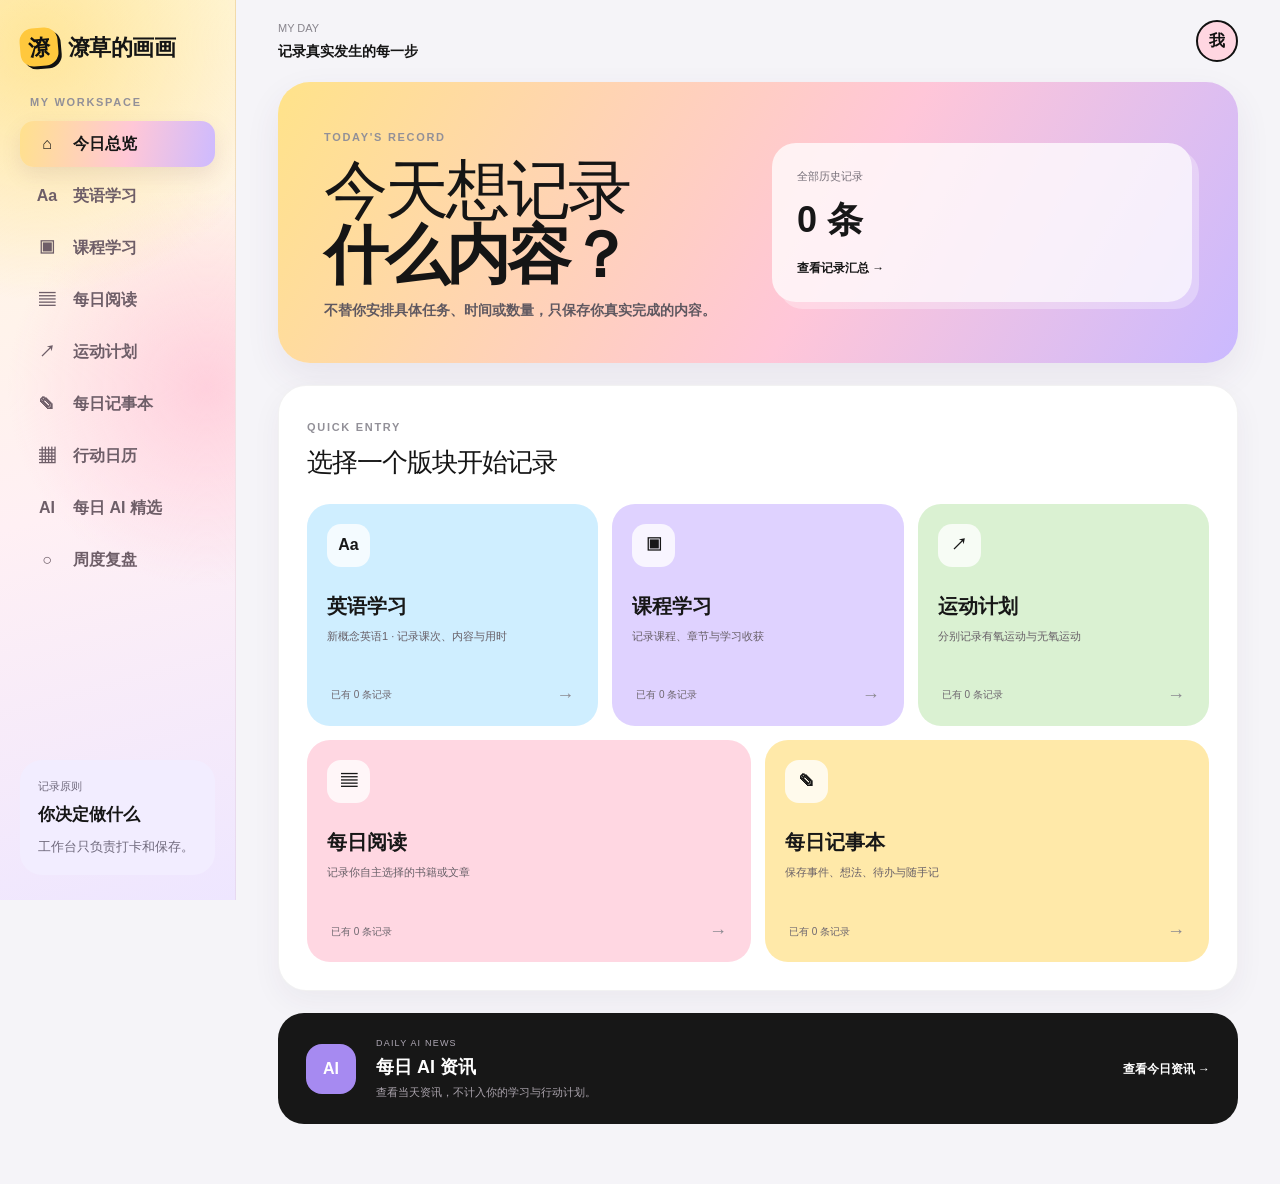
==== commit a71f353a: "Add files via upload" ====
--- a/index.html
+++ b/index.html
@@ -1,2 +1,2 @@
-<!DOCTYPE html><html lang="zh-CN"><head><meta charSet="utf-8"/><meta name="viewport" content="width=device-width, initial-scale=1"/><link rel="stylesheet" href="/assets/index-DUIux9PY.css" data-rsc-css-href="/assets/index-DUIux9PY.css" data-precedence="vite-rsc/importer-resources"/><link rel="modulepreload" href="/assets/layout-segment-context-BONKo9Yu.js" crossorigin=""/><link rel="modulepreload" href="/assets/rolldown-runtime-S-ySWqyJ.js" crossorigin=""/><link rel="modulepreload" href="/assets/index-tb08v5N0.js" crossorigin=""/><link rel="modulepreload" href="/assets/framework-CXnKph_e.js" crossorigin=""/><link rel="modulepreload" href="/assets/pwa-register-BtO4S-GL.js" crossorigin=""/><link rel="modulepreload" href="/assets/page-BEVpMx1H.js" crossorigin=""/><link rel="modulepreload" href="/assets/mobile-menu-CS7GlB-G.js" crossorigin=""/><title>潦草的画画 · 我的成长工作台</title><meta name="description" content="英语、设计、运动、阅读与 AI 资讯的一站式每日成长打卡工作台。"/><meta name="application-name" content="潦草的画画"/><meta property="og:title" content="潦草的画画 · 我的成长工作台"/><meta property="og:description" content="把成长，拆成每一个今天。"/><meta name="twitter:card" content="summary_large_image"/><meta name="twitter:title" content="潦草的画画 · 我的成长工作台"/><meta name="twitter:description" content="把成长，拆成每一个今天。"/><link rel="shortcut icon" href="/favicon.svg"/><link rel="icon" href="/favicon.svg"/><link rel="apple-touch-icon" href="/favicon.svg"/><link rel="manifest" href="/manifest.webmanifest"/><meta name="mobile-web-app-capable" content="yes"/><meta name="apple-mobile-web-app-title" content="潦草的画画"/><meta name="apple-mobile-web-app-status-bar-style" content="default"/><script>self.__VINEXT_RSC_PARAMS__={}</script><script>self.__VINEXT_RSC_NAV__={"pathname":"/","searchParams":[]}</script><link rel="modulepreload" href="/assets/index-tb08v5N0.js" />
-</head><body><main class="planner-shell"><aside class="planner-sidebar"><a href="/" class="brand"><span class="brand-mark">潦</span><span>潦草的画画</span></a><p class="side-kicker">MY WORKSPACE</p><nav><a href="/" class="nav-item active"><span>⌂</span>今天</a><a href="/learning" class="nav-item"><span>▦</span>学习</a><a href="/records" class="nav-item"><span>▦</span>行动日历</a><a href="/news" class="nav-item"><span>AI</span>AI 精选</a><a href="/review" class="nav-item"><span>○</span>我的</a></nav><div class="week-summary home-side-note"><span>记录原则</span><strong>你决定做什么</strong><small>工作台只负责打卡和保存。</small></div></aside><section class="planner-content"><header class="planner-topbar"><div class="mobile-brand"><span class="brand-mark">潦</span> 潦草的画画</div><div class="top-date"><span>MY DAY</span><strong>记录真实发生的每一步</strong></div><a class="avatar" href="/review" aria-label="打开我的页面">我</a></header><section class="plan-overview record-overview"><div><span class="eyebrow">TODAY&#x27;S RECORD</span><h1>今天想记录<br/><strong>什么内容？</strong></h1><p>不替你安排具体任务、时间或数量，只保存你真实完成的内容。</p></div><a href="/records" class="overview-record-link"><span>全部历史记录</span><strong>0<!-- --> 条</strong><b>查看记录汇总 →</b></a></section><section class="home-module-section"><div class="section-heading"><div><span class="eyebrow">QUICK ENTRY</span><h2>选择一个版块开始记录</h2></div></div><div class="home-module-grid"><a href="/english" class="home-module-card home-blue"><span class="home-module-icon">Aa</span><div><strong>英语学习</strong><p>新概念英语1 · 记录课次、内容与用时</p></div><footer><small>已有 <!-- -->0<!-- --> 条记录</small><b>→</b></footer></a><a href="/design" class="home-module-card home-purple"><span class="home-module-icon">▣</span><div><strong>课程学习</strong><p>记录课程、章节与学习收获</p></div><footer><small>已有 <!-- -->0<!-- --> 条记录</small><b>→</b></footer></a><a href="/sport" class="home-module-card home-green"><span class="home-module-icon">↗</span><div><strong>运动记录</strong><p>分别记录有氧运动与无氧运动</p></div><footer><small>已有 <!-- -->0<!-- --> 条记录</small><b>→</b></footer></a><a href="/reading" class="home-module-card home-pink"><span class="home-module-icon">▤</span><div><strong>每日阅读</strong><p>记录你自主选择的书籍或文章</p></div><footer><small>已有 <!-- -->0<!-- --> 条记录</small><b>→</b></footer></a><a href="/notebook" class="home-module-card home-yellow"><span class="home-module-icon">✎</span><div><strong>每日记事本</strong><p>保存事件、想法、待办与随手记</p></div><footer><small>已有 <!-- -->0<!-- --> 条记录</small><b>→</b></footer></a></div></section><a href="/news" class="home-ai-card"><span>AI</span><div><small>DAILY AI NEWS</small><strong>每日 AI 资讯</strong><p>查看当天资讯，不计入你的学习与行动计划。</p></div><b>查看今日资讯 →</b></a></section><button class="mobile-menu-trigger" aria-label="打开功能菜单" aria-expanded="false"><span></span><span></span><span></span></button><div class="mobile-menu-layer" aria-hidden="true"><button class="mobile-menu-backdrop" aria-label="关闭功能菜单"></button><aside class="mobile-menu-drawer" aria-label="工作台功能菜单"><div class="drawer-head"><div class="drawer-brand"><span class="brand-mark">潦</span><div><strong>潦草的画画</strong><small>我的成长工作台</small></div></div><button class="drawer-close" aria-label="关闭功能菜单">×</button></div><div class="drawer-scroll"><section class="drawer-group"><span class="drawer-label">总览</span><nav><a class="drawer-link active" href="/"><span>⌂</span><strong>今日总览</strong><b>›</b></a><a class="drawer-link" href="/learning"><span>▦</span><strong>学习中心</strong><b>›</b></a><a class="drawer-link" href="/records"><span>▦</span><strong>行动日历</strong><b>›</b></a></nav></section><section class="drawer-group"><span class="drawer-label">学习与成长</span><nav><a class="drawer-link" href="/english"><span>Aa</span><strong>英语学习</strong><b>›</b></a><a class="drawer-link" href="/design"><span>▣</span><strong>课程学习</strong><b>›</b></a><a class="drawer-link" href="/reading"><span>▤</span><strong>每日阅读</strong><b>›</b></a><a class="drawer-link" href="/sport"><span>↗</span><strong>运动记录</strong><b>›</b></a><a class="drawer-link" href="/notebook"><span>✎</span><strong>每日记事本</strong><b>›</b></a></nav></section><section class="drawer-group"><span class="drawer-label">信息与复盘</span><nav><a class="drawer-link" href="/news"><span>AI</span><strong>AI 精选</strong><b>›</b></a><a class="drawer-link" href="/review"><span>○</span><strong>周度复盘</strong><b>›</b></a></nav></section></div><div class="drawer-footer"><span>记录原则</span><strong>自主安排</strong><p>这里只记录，不替你规定内容。</p></div></aside></div></main><script id="_R_">import("/assets/index-tb08v5N0.js")</script></body></html><script>self.__VINEXT_RSC_CHUNKS__=self.__VINEXT_RSC_CHUNKS__||[];self.__VINEXT_RSC_CHUNKS__.push("2:I[\"db149413dd1e\",[],\"Children\",1]\n3:I[\"0090da9e0fa3\",[],\"PwaRegister\",1]\n4:I[\"b627ef63fc06\",[],\"LayoutSegmentProvider\",1]\n5:I[\"db149413dd1e\",[],\"Slot\",1]\n6:I[\"7a24f3006a81\",[],\"RedirectBoundary\",1]\n:HL[\"/assets/index-DUIux9PY.css\",\"style\"]\n")</script><script>self.__VINEXT_RSC_CHUNKS__=self.__VINEXT_RSC_CHUNKS__||[];self.__VINEXT_RSC_CHUNKS__.push("0:{\"__route\":\"route:/\",\"__interceptionContext\":null,\"__layoutIds\":[\"layout:/\"],\"__rootLayout\":\"/\",\"page:/\":\"$L1\",\"layout:/\":[[[[\"$\",\"link\",\"css:/assets/index-DUIux9PY.css\",{\"rel\":\"stylesheet\",\"precedence\":\"vite-rsc/importer-resources\",\"href\":\"/assets/index-DUIux9PY.css\",\"data-rsc-css-href\":\"/assets/index-DUIux9PY.css\"}],\"$undefined\"],[\"$\",\"html\",null,{\"lang\":\"zh-CN\",\"children\":[\"$\",\"body\",null,{\"children\":[[\"$\",\"$L2\",null,{}],[\"$\",\"$L3\",null,{}]]}]}]],null],\"route:/\":[[[\"$\",\"meta\",null,{\"charSet\":\"utf-8\"}],[[\"$\",\"title\",\"0\",{\"children\":\"潦草的画画 · 我的成长工作台\"}],[\"$\",\"meta\",\"1\",{\"name\":\"description\",\"content\":\"英语、设计、运动、阅读与 AI 资讯的一站式每日成长打卡工作台。\"}],[\"$\",\"meta\",\"2\",{\"name\":\"application-name\",\"content\":\"潦草的画画\"}],[\"$\",\"meta\",\"3\",{\"property\":\"og:title\",\"content\":\"潦草的画画 · 我的成长工作台\"}],[\"$\",\"meta\",\"4\",{\"property\":\"og:description\",\"content\":\"把成长，拆成每一个今天。\"}],[\"$\",\"meta\",\"5\",{\"name\":\"twitter:card\",\"content\":\"summary_large_image\"}],[\"$\",\"meta\",\"6\",{\"name\":\"twitter:title\",\"content\":\"潦草的画画 · 我的成长工作台\"}],[\"$\",\"meta\",\"7\",{\"name\":\"twitter:description\",\"content\":\"把成长，拆成每一个今天。\"}],[\"$\",\"link\",\"8\",{\"rel\":\"shortcut icon\",\"href\":\"/favicon.svg\"}],[\"$\",\"link\",\"9\",{\"rel\":\"icon\",\"href\":\"/favicon.svg\"}],[\"$\",\"link\",\"10\",{\"rel\":\"apple-touch-icon\",\"href\":\"/favicon.svg\"}],[\"$\",\"link\",\"11\",{\"rel\":\"manifest\",\"href\":\"/manifest.webmanifest\"}],[\"$\",\"meta\",\"12\",{\"name\":\"mobile-web-app-capable\",\"content\":\"yes\"}],[\"$\",\"meta\",\"13\",{\"name\":\"apple-mobile-web-app-title\",\"content\":\"潦草的画画\"}],[\"$\",\"meta\",\"14\",{\"name\":\"apple-mobile-web-app-status-bar-style\",\"content\":\"default\"}]],[[\"$\",\"meta\",\"0\",{\"name\":\"viewport\",\"content\":\"width=device-width, initial-scale=1\"}]]],[\"$\",\"$L4\",null,{\"segmentMap\":{\"children\":[]},\"children\":[\"$\",\"$L5\",null,{\"id\":\"layout:/\",\"parallelSlots\":\"$undefined\",\"children\":[\"$\",\"$L6\",null,{\"children\":[\"$\",\"$L4\",null,{\"segmentMap\":{\"children\":[]},\"children\":[\"$\",\"$L5\",null,{\"id\":\"page:/\"}]}]}]}]}]],\"__layoutFlags\":{\"layout:/\":\"s\"},\"__artifactCompatibility\":{\"schemaVersion\":1,\"graphVersion\":\"app-route-graph:4uhn5s1wvoptc\",\"deploymentVersion\":\"190b9b07-7beb-40dd-be0e-3ef55c592210\",\"appElementsSchemaVersion\":1,\"rscPayloadSchemaVersion\":1,\"rootBoundaryId\":\"/\",\"renderEpoch\":null}}\n")</script><script>self.__VINEXT_RSC_CHUNKS__=self.__VINEXT_RSC_CHUNKS__||[];self.__VINEXT_RSC_CHUNKS__.push("7:I[\"6efdf509a785\",[],\"default\",1]\n1:[\"$\",\"$L7\",null,{\"params\":\"$@8\",\"searchParams\":\"$@9\"}]\n")</script><script>self.__VINEXT_RSC_CHUNKS__=self.__VINEXT_RSC_CHUNKS__||[];self.__VINEXT_RSC_CHUNKS__.push("8:{}\n9:{}\n")</script><script>self.__VINEXT_RSC_DONE__=true</script>+<!DOCTYPE html><html lang="zh-CN"><head><meta charSet="utf-8"/><meta name="viewport" content="width=device-width, initial-scale=1"/><link rel="stylesheet" href="/assets/index-B1kvIrBt.css" data-rsc-css-href="/assets/index-B1kvIrBt.css" data-precedence="vite-rsc/importer-resources"/><link rel="modulepreload" href="/assets/layout-segment-context-C6wLwMgt.js" crossorigin=""/><link rel="modulepreload" href="/assets/rolldown-runtime-S-ySWqyJ.js" crossorigin=""/><link rel="modulepreload" href="/assets/index-BjvvuRbQ.js" crossorigin=""/><link rel="modulepreload" href="/assets/framework-CXnKph_e.js" crossorigin=""/><link rel="modulepreload" href="/assets/pwa-register-BtO4S-GL.js" crossorigin=""/><link rel="modulepreload" href="/assets/page-Cuw_r3Ry.js" crossorigin=""/><link rel="modulepreload" href="/assets/mobile-menu-ByN5_zPx.js" crossorigin=""/><title>潦草的画画 · 我的成长工作台</title><meta name="description" content="英语、设计、运动、阅读与 AI 资讯的一站式每日成长打卡工作台。"/><meta name="application-name" content="潦草的画画"/><meta property="og:title" content="潦草的画画 · 我的成长工作台"/><meta property="og:description" content="把成长，拆成每一个今天。"/><meta name="twitter:card" content="summary_large_image"/><meta name="twitter:title" content="潦草的画画 · 我的成长工作台"/><meta name="twitter:description" content="把成长，拆成每一个今天。"/><link rel="shortcut icon" href="/favicon.svg"/><link rel="icon" href="/favicon.svg"/><link rel="apple-touch-icon" href="/favicon.svg"/><link rel="manifest" href="/manifest.webmanifest"/><meta name="mobile-web-app-capable" content="yes"/><meta name="apple-mobile-web-app-title" content="潦草的画画"/><meta name="apple-mobile-web-app-status-bar-style" content="default"/><script>self.__VINEXT_RSC_PARAMS__={}</script><script>self.__VINEXT_RSC_NAV__={"pathname":"/","searchParams":[]}</script><link rel="modulepreload" href="/assets/index-BjvvuRbQ.js" />
+</head><body><main class="planner-shell"><aside class="planner-sidebar"><a href="/" class="brand"><span class="brand-mark">潦</span><span>潦草的画画</span></a><p class="side-kicker">MY WORKSPACE</p><nav><a href="/" class="nav-item active"><span>⌂</span>今日总览</a><a href="/english" class="nav-item"><span>Aa</span>英语学习</a><a href="/design" class="nav-item"><span>▣</span>课程学习</a><a href="/reading" class="nav-item"><span>▤</span>每日阅读</a><a href="/sport" class="nav-item"><span>↗</span>运动计划</a><a href="/notebook" class="nav-item"><span>✎</span>每日记事本</a><a href="/records" class="nav-item"><span>▦</span>行动日历</a><a href="/news" class="nav-item"><span>AI</span>每日 AI 精选</a><a href="/review" class="nav-item"><span>○</span>周度复盘</a></nav><div class="week-summary home-side-note"><span>记录原则</span><strong>你决定做什么</strong><small>工作台只负责打卡和保存。</small></div></aside><section class="planner-content"><header class="planner-topbar"><div class="mobile-brand"><span class="brand-mark">潦</span> 潦草的画画</div><div class="top-date"><span>MY DAY</span><strong>记录真实发生的每一步</strong></div><a class="avatar" href="/review" aria-label="打开我的页面">我</a></header><section class="plan-overview record-overview"><div><span class="eyebrow">TODAY&#x27;S RECORD</span><h1>今天想记录<br/><strong>什么内容？</strong></h1><p>不替你安排具体任务、时间或数量，只保存你真实完成的内容。</p></div><a href="/records" class="overview-record-link"><span>全部历史记录</span><strong>0<!-- --> 条</strong><b>查看记录汇总 →</b></a></section><section class="home-module-section"><div class="section-heading"><div><span class="eyebrow">QUICK ENTRY</span><h2>选择一个版块开始记录</h2></div></div><div class="home-module-grid"><a href="/english" class="home-module-card home-blue"><span class="home-module-icon">Aa</span><div><strong>英语学习</strong><p>新概念英语1 · 记录课次、内容与用时</p></div><footer><small>已有 <!-- -->0<!-- --> 条记录</small><b>→</b></footer></a><a href="/design" class="home-module-card home-purple"><span class="home-module-icon">▣</span><div><strong>课程学习</strong><p>记录课程、章节与学习收获</p></div><footer><small>已有 <!-- -->0<!-- --> 条记录</small><b>→</b></footer></a><a href="/sport" class="home-module-card home-green"><span class="home-module-icon">↗</span><div><strong>运动计划</strong><p>分别记录有氧运动与无氧运动</p></div><footer><small>已有 <!-- -->0<!-- --> 条记录</small><b>→</b></footer></a><a href="/reading" class="home-module-card home-pink"><span class="home-module-icon">▤</span><div><strong>每日阅读</strong><p>记录你自主选择的书籍或文章</p></div><footer><small>已有 <!-- -->0<!-- --> 条记录</small><b>→</b></footer></a><a href="/notebook" class="home-module-card home-yellow"><span class="home-module-icon">✎</span><div><strong>每日记事本</strong><p>保存事件、想法、待办与随手记</p></div><footer><small>已有 <!-- -->0<!-- --> 条记录</small><b>→</b></footer></a></div></section><a href="/news" class="home-ai-card"><span>AI</span><div><small>DAILY AI NEWS</small><strong>每日 AI 资讯</strong><p>查看当天资讯，不计入你的学习与行动计划。</p></div><b>查看今日资讯 →</b></a></section><button class="mobile-menu-trigger" aria-label="打开功能菜单" aria-expanded="false"><span></span><span></span><span></span></button><div class="mobile-menu-layer" aria-hidden="true"><button class="mobile-menu-backdrop" aria-label="关闭功能菜单"></button><aside class="mobile-menu-drawer" aria-label="工作台功能菜单"><div class="drawer-head"><div class="drawer-brand"><span class="brand-mark">潦</span><div><strong>潦草的画画</strong><small>我的成长工作台</small></div></div><button class="drawer-close" aria-label="关闭功能菜单">×</button></div><div class="drawer-scroll"><section class="drawer-group"><span class="drawer-label">我的工作台</span><nav><a class="drawer-link active" href="/"><span>⌂</span><strong>今日总览</strong><b>›</b></a><a class="drawer-link" href="/english"><span>Aa</span><strong>英语学习</strong><b>›</b></a><a class="drawer-link" href="/design"><span>▣</span><strong>课程学习</strong><b>›</b></a><a class="drawer-link" href="/reading"><span>▤</span><strong>每日阅读</strong><b>›</b></a><a class="drawer-link" href="/sport"><span>↗</span><strong>运动计划</strong><b>›</b></a><a class="drawer-link" href="/notebook"><span>✎</span><strong>每日记事本</strong><b>›</b></a><a class="drawer-link" href="/records"><span>▦</span><strong>行动日历</strong><b>›</b></a></nav></section><section class="drawer-group"><span class="drawer-label">信息与复盘</span><nav><a class="drawer-link" href="/news"><span>AI</span><strong>每日 AI 精选</strong><b>›</b></a><a class="drawer-link" href="/review"><span>○</span><strong>周度复盘</strong><b>›</b></a></nav></section></div><div class="drawer-footer"><span>记录原则</span><strong>自主安排</strong><p>这里只记录，不替你规定内容。</p></div></aside></div></main><script id="_R_">import("/assets/index-BjvvuRbQ.js")</script></body></html><script>self.__VINEXT_RSC_CHUNKS__=self.__VINEXT_RSC_CHUNKS__||[];self.__VINEXT_RSC_CHUNKS__.push("2:I[\"db149413dd1e\",[],\"Children\",1]\n3:I[\"0090da9e0fa3\",[],\"PwaRegister\",1]\n4:I[\"b627ef63fc06\",[],\"LayoutSegmentProvider\",1]\n5:I[\"db149413dd1e\",[],\"Slot\",1]\n6:I[\"7a24f3006a81\",[],\"RedirectBoundary\",1]\n:HL[\"/assets/index-B1kvIrBt.css\",\"style\"]\n")</script><script>self.__VINEXT_RSC_CHUNKS__=self.__VINEXT_RSC_CHUNKS__||[];self.__VINEXT_RSC_CHUNKS__.push("0:{\"__route\":\"route:/\",\"__interceptionContext\":null,\"__layoutIds\":[\"layout:/\"],\"__rootLayout\":\"/\",\"page:/\":\"$L1\",\"layout:/\":[[[[\"$\",\"link\",\"css:/assets/index-B1kvIrBt.css\",{\"rel\":\"stylesheet\",\"precedence\":\"vite-rsc/importer-resources\",\"href\":\"/assets/index-B1kvIrBt.css\",\"data-rsc-css-href\":\"/assets/index-B1kvIrBt.css\"}],\"$undefined\"],[\"$\",\"html\",null,{\"lang\":\"zh-CN\",\"children\":[\"$\",\"body\",null,{\"children\":[[\"$\",\"$L2\",null,{}],[\"$\",\"$L3\",null,{}]]}]}]],null],\"route:/\":[[[\"$\",\"meta\",null,{\"charSet\":\"utf-8\"}],[[\"$\",\"title\",\"0\",{\"children\":\"潦草的画画 · 我的成长工作台\"}],[\"$\",\"meta\",\"1\",{\"name\":\"description\",\"content\":\"英语、设计、运动、阅读与 AI 资讯的一站式每日成长打卡工作台。\"}],[\"$\",\"meta\",\"2\",{\"name\":\"application-name\",\"content\":\"潦草的画画\"}],[\"$\",\"meta\",\"3\",{\"property\":\"og:title\",\"content\":\"潦草的画画 · 我的成长工作台\"}],[\"$\",\"meta\",\"4\",{\"property\":\"og:description\",\"content\":\"把成长，拆成每一个今天。\"}],[\"$\",\"meta\",\"5\",{\"name\":\"twitter:card\",\"content\":\"summary_large_image\"}],[\"$\",\"meta\",\"6\",{\"name\":\"twitter:title\",\"content\":\"潦草的画画 · 我的成长工作台\"}],[\"$\",\"meta\",\"7\",{\"name\":\"twitter:description\",\"content\":\"把成长，拆成每一个今天。\"}],[\"$\",\"link\",\"8\",{\"rel\":\"shortcut icon\",\"href\":\"/favicon.svg\"}],[\"$\",\"link\",\"9\",{\"rel\":\"icon\",\"href\":\"/favicon.svg\"}],[\"$\",\"link\",\"10\",{\"rel\":\"apple-touch-icon\",\"href\":\"/favicon.svg\"}],[\"$\",\"link\",\"11\",{\"rel\":\"manifest\",\"href\":\"/manifest.webmanifest\"}],[\"$\",\"meta\",\"12\",{\"name\":\"mobile-web-app-capable\",\"content\":\"yes\"}],[\"$\",\"meta\",\"13\",{\"name\":\"apple-mobile-web-app-title\",\"content\":\"潦草的画画\"}],[\"$\",\"meta\",\"14\",{\"name\":\"apple-mobile-web-app-status-bar-style\",\"content\":\"default\"}]],[[\"$\",\"meta\",\"0\",{\"name\":\"viewport\",\"content\":\"width=device-width, initial-scale=1\"}]]],[\"$\",\"$L4\",null,{\"segmentMap\":{\"children\":[]},\"children\":[\"$\",\"$L5\",null,{\"id\":\"layout:/\",\"parallelSlots\":\"$undefined\",\"children\":[\"$\",\"$L6\",null,{\"children\":[\"$\",\"$L4\",null,{\"segmentMap\":{\"children\":[]},\"children\":[\"$\",\"$L5\",null,{\"id\":\"page:/\"}]}]}]}]}]],\"__layoutFlags\":{\"layout:/\":\"s\"},\"__artifactCompatibility\":{\"schemaVersion\":1,\"graphVersion\":\"app-route-graph:4uhn5s1wvoptc\",\"deploymentVersion\":\"5c7e4408-97ec-4264-8866-3287b5a224f0\",\"appElementsSchemaVersion\":1,\"rscPayloadSchemaVersion\":1,\"rootBoundaryId\":\"/\",\"renderEpoch\":null}}\n")</script><script>self.__VINEXT_RSC_CHUNKS__=self.__VINEXT_RSC_CHUNKS__||[];self.__VINEXT_RSC_CHUNKS__.push("7:I[\"6efdf509a785\",[],\"default\",1]\n1:[\"$\",\"$L7\",null,{\"params\":\"$@8\",\"searchParams\":\"$@9\"}]\n")</script><script>self.__VINEXT_RSC_CHUNKS__=self.__VINEXT_RSC_CHUNKS__||[];self.__VINEXT_RSC_CHUNKS__.push("8:{}\n9:{}\n")</script><script>self.__VINEXT_RSC_DONE__=true</script>
--- a/assets/index-B1kvIrBt.css
+++ b/assets/index-B1kvIrBt.css
@@ -0,0 +1,2 @@
+/*! tailwindcss v4.2.1 | MIT License | https://tailwindcss.com */
+@layer theme{:root,:host{--font-sans:ui-sans-serif, system-ui, sans-serif, "Apple Color Emoji", "Segoe UI Emoji", "Segoe UI Symbol", "Noto Color Emoji";--font-mono:ui-monospace, SFMono-Regular, Menlo, Monaco, Consolas, "Liberation Mono", "Courier New", monospace;--spacing:.25rem;--default-font-family:var(--font-sans);--default-mono-font-family:var(--font-mono)}}@layer base{*,:after,:before,::backdrop{box-sizing:border-box;border:0 solid;margin:0;padding:0}::file-selector-button{box-sizing:border-box;border:0 solid;margin:0;padding:0}html,:host{-webkit-text-size-adjust:100%;tab-size:4;line-height:1.5;font-family:var(--default-font-family,ui-sans-serif, system-ui, sans-serif, "Apple Color Emoji", "Segoe UI Emoji", "Segoe UI Symbol", "Noto Color Emoji");font-feature-settings:var(--default-font-feature-settings,normal);font-variation-settings:var(--default-font-variation-settings,normal);-webkit-tap-highlight-color:transparent}hr{height:0;color:inherit;border-top-width:1px}abbr:where([title]){-webkit-text-decoration:underline dotted;text-decoration:underline dotted}h1,h2,h3,h4,h5,h6{font-size:inherit;font-weight:inherit}a{color:inherit;-webkit-text-decoration:inherit;-webkit-text-decoration:inherit;-webkit-text-decoration:inherit;-webkit-text-decoration:inherit;text-decoration:inherit}b,strong{font-weight:bolder}code,kbd,samp,pre{font-family:var(--default-mono-font-family,ui-monospace, SFMono-Regular, Menlo, Monaco, Consolas, "Liberation Mono", "Courier New", monospace);font-feature-settings:var(--default-mono-font-feature-settings,normal);font-variation-settings:var(--default-mono-font-variation-settings,normal);font-size:1em}small{font-size:80%}sub,sup{vertical-align:baseline;font-size:75%;line-height:0;position:relative}sub{bottom:-.25em}sup{top:-.5em}table{text-indent:0;border-color:inherit;border-collapse:collapse}:-moz-focusring{outline:auto}progress{vertical-align:baseline}summary{display:list-item}ol,ul,menu{list-style:none}img,svg,video,canvas,audio,iframe,embed,object{vertical-align:middle;display:block}img,video{max-width:100%;height:auto}button,input,select,optgroup,textarea{font:inherit;font-feature-settings:inherit;font-variation-settings:inherit;letter-spacing:inherit;color:inherit;opacity:1;background-color:#0000;border-radius:0}::file-selector-button{font:inherit;font-feature-settings:inherit;font-variation-settings:inherit;letter-spacing:inherit;color:inherit;opacity:1;background-color:#0000;border-radius:0}:where(select:is([multiple],[size])) optgroup{font-weight:bolder}:where(select:is([multiple],[size])) optgroup option{padding-inline-start:20px}::file-selector-button{margin-inline-end:4px}::placeholder{opacity:1}@supports (not ((-webkit-appearance:-apple-pay-button))) or (contain-intrinsic-size:1px){::placeholder{color:currentColor}@supports (color:color-mix(in lab, red, red)){::placeholder{color:color-mix(in oklab, currentcolor 50%, transparent)}}}textarea{resize:vertical}::-webkit-search-decoration{-webkit-appearance:none}::-webkit-date-and-time-value{min-height:1lh;text-align:inherit}::-webkit-datetime-edit{display:inline-flex}::-webkit-datetime-edit-fields-wrapper{padding:0}::-webkit-datetime-edit{padding-block:0}::-webkit-datetime-edit-year-field{padding-block:0}::-webkit-datetime-edit-month-field{padding-block:0}::-webkit-datetime-edit-day-field{padding-block:0}::-webkit-datetime-edit-hour-field{padding-block:0}::-webkit-datetime-edit-minute-field{padding-block:0}::-webkit-datetime-edit-second-field{padding-block:0}::-webkit-datetime-edit-millisecond-field{padding-block:0}::-webkit-datetime-edit-meridiem-field{padding-block:0}::-webkit-calendar-picker-indicator{line-height:1}:-moz-ui-invalid{box-shadow:none}button,input:where([type=button],[type=reset],[type=submit]){appearance:button}::file-selector-button{appearance:button}::-webkit-inner-spin-button{height:auto}::-webkit-outer-spin-button{height:auto}[hidden]:where(:not([hidden=until-found])){display:none!important}}@layer components;@layer utilities{.relative{position:relative}.start{inset-inline-start:var(--spacing)}.table{display:table}}:root{--ink:#151515;--muted:#76747b;--line:#ebe9ee;--paper:#fff;--canvas:#f4f3f8;--yellow:#ffc83d;--pink:#ff8fa8;--purple:#a98cf7;--green:#83c98c;--blue:#75c8f6;--orange:#ff8b38}*{box-sizing:border-box}html{scroll-behavior:smooth}body{background:var(--canvas);color:var(--ink);margin:0;font-family:Arial Rounded MT Bold,PingFang SC,Microsoft YaHei,Arial,sans-serif}button,textarea{font:inherit}button{color:inherit}.app-shell{min-height:100vh;display:flex}.side-panel{border-right:1px solid var(--line);z-index:20;background:#fff;flex-direction:column;width:244px;padding:30px 20px;display:flex;position:fixed;inset:0 auto 0 0}.brand,.mobile-brand{letter-spacing:-.6px;align-items:center;gap:10px;font-size:22px;font-weight:900;display:flex}.brand-mark{background:var(--yellow);color:#111;border-radius:13px;place-items:center;width:38px;height:38px;display:inline-grid;transform:rotate(-5deg);box-shadow:3px 3px #111}.side-kicker,.eyebrow{letter-spacing:1.7px;color:#929098;font:800 11px/1.2 Arial,sans-serif}.side-kicker{margin:30px 10px 12px}.side-panel nav{gap:5px;display:grid}.nav-item{text-align:left;cursor:pointer;background:0 0;border:0;border-radius:14px;align-items:center;gap:12px;width:100%;padding:11px 13px;font-weight:700;text-decoration:none;display:flex}.nav-item span{text-align:center;width:28px;font-weight:900}.nav-item:hover{background:#f5f4f7}.nav-item.active{color:#fff;background:#171717}.side-streak{background:#fff2c9;border-radius:20px;align-items:center;gap:12px;margin-top:auto;padding:15px;display:flex}.streak-flame{font-size:26px}.side-streak strong,.side-streak small{display:block}.side-streak small{color:#766c55;margin-top:3px;font:600 12px Arial,sans-serif}.content{width:calc(100% - 244px);margin-left:244px;padding:0 42px 50px}.topbar{justify-content:flex-end;align-items:center;height:76px;display:flex}.mobile-brand{display:none}.avatar{background:#ffd6e1;border:2px solid #111;border-radius:50%;width:42px;height:42px;font-weight:900}.hero{background:linear-gradient(115deg,#ffe47d 0%,#ffd49e 48%,#f3b7ff 100%);border-radius:34px;min-height:308px;padding:52px 54px;position:relative;overflow:hidden;box-shadow:0 14px 36px #49346217}.hero-copy{z-index:3;max-width:590px;position:relative}.hero h1{letter-spacing:-3.2px;margin:13px 0;font-size:clamp(36px,4.5vw,65px);line-height:1.08}.hero p{margin:0;font:600 16px/1.6 Arial,PingFang SC,sans-serif}.hero-art{position:absolute;inset:0 0 0 56%}.sticker{background-image:url(/illustrations/sticker-sheet.png);background-repeat:no-repeat;background-size:300% 200%;display:block}.sticker-hero{background-position:0 0}.sticker-english{background-position:50% 0}.sticker-design{background-position:100% 0}.sticker-sport{background-position:0 100%}.sticker-reading{background-position:50% 100%}.sticker-ai{background-position:100% 100%}.hero-character{filter:drop-shadow(0 18px 17px #68423929);width:270px;height:270px;position:absolute;bottom:-2px;right:48px;transform:rotate(2deg)}.hero-blob{background:#ffffff8c;border-radius:999px;position:absolute}.blob-one{width:150px;height:150px;top:21px;right:28px}.blob-two{background:#75c8f66b;width:100px;height:100px;bottom:18px;left:15px}.hero-star{color:#fff;text-shadow:0 3px #0000000f;font-size:30px;position:absolute}.star-one{top:28px;left:24%}.star-two{bottom:30px;right:24px}.week-card,.tasks-card,.focus-card,.mini-stats,.news-card,.reflection-card{background:var(--paper);border:1px solid #1e1e1e0f;border-radius:28px;box-shadow:0 11px 30px #3c2d550e}.week-card{margin-top:22px;padding:24px 28px}.section-heading{justify-content:space-between;align-items:flex-start;gap:20px;display:flex}.section-heading h2{letter-spacing:-1px;margin:5px 0 0;font-size:26px}.section-heading p{color:var(--muted);margin:8px 0 0;font:500 14px/1.5 Arial,PingFang SC,sans-serif}.section-heading.compact{align-items:center}.week-score{color:#4a7a45;background:#eef8e8;border-radius:999px;padding:8px 12px;font-size:12px}.week-row{grid-template-columns:repeat(7,1fr);gap:12px;margin-top:20px;display:grid}.day-pill{background:#f5f4f6;border-radius:18px;justify-content:center;align-items:center;gap:6px;min-height:75px;display:flex;position:relative}.day-pill span{color:#88858d;font:700 12px Arial,sans-serif}.day-pill strong{font-size:18px}.day-pill i{background:#a7df92;border-radius:50%;place-items:center;width:19px;height:19px;font:900 10px Arial;display:grid;position:absolute;bottom:-7px}.day-pill.current{background:var(--orange);color:#fff;box-shadow:0 8px 18px #ff8b3840}.day-pill.current span{color:#fff}.day-pill.current i{color:#fff;background:#111}.day-pill.done{background:#f1fadc}.dashboard-grid{grid-template-columns:minmax(0,1.35fr) minmax(310px,.65fr);gap:22px;margin-top:22px;display:grid}.tasks-card{padding:30px}.progress-ring{--progress:0deg;background:conic-gradient(var(--orange) var(--progress), #eee 0);border-radius:50%;place-items:center;width:58px;height:58px;display:grid;position:relative}.progress-ring:after{content:"";background:#fff;border-radius:50%;position:absolute;inset:7px}.progress-ring span{z-index:1;font:800 11px Arial,sans-serif;position:relative}.habit-list{gap:10px;margin-top:22px;display:grid}.habit-row{text-align:left;cursor:pointer;background:0 0;border:0;border-bottom:1px solid #efedf1;grid-template-columns:52px 1fr auto 28px;align-items:center;gap:13px;width:100%;padding:10px 4px;display:grid}.habit-row:last-child{border-bottom:0}.habit-icon{border-radius:17px;place-items:center;width:54px;height:54px;display:grid;overflow:hidden}.habit-icon .sticker{filter:drop-shadow(0 5px 5px #0000001f);width:50px;height:50px}.yellow,.bubble.yellow{background:#ffe18a}.pink{background:#ffc5d1}.green,.bubble.green{background:#c9edbd}.purple,.bubble.purple{background:#d8c9ff}.blue{background:#bce8ff}.habit-copy strong,.habit-copy small{display:block}.habit-copy small{color:var(--muted);margin-top:5px;font:500 12px Arial,PingFang SC,sans-serif}.habit-time{color:#8a878f;font:700 11px Arial,sans-serif}.check{border:2px solid #dad7de;border-radius:8px;place-items:center;width:24px;height:24px;font:900 12px Arial;display:grid}.habit-row.checked{opacity:.6}.habit-row.checked .habit-copy strong{text-decoration:line-through}.habit-row.checked .check{color:#fff;background:#171717;border-color:#171717}.right-stack{gap:22px;display:grid}.focus-card{background:#cdb7ff;padding:25px;position:relative;overflow:hidden}.focus-character{opacity:.92;filter:drop-shadow(0 12px 10px #4b2a6d33);width:170px;height:170px;position:absolute;top:24px;right:-22px;transform:rotate(8deg)}.focus-top,.focus-footer{z-index:1;justify-content:space-between;align-items:center;display:flex;position:relative}.focus-icon{color:#fff;background:#111;border-radius:14px;place-items:center;width:42px;height:42px;display:grid}.pill{background:#ffffffbd;border-radius:999px;padding:6px 10px;font:800 10px Arial,PingFang SC,sans-serif;display:inline-block}.focus-card h3{z-index:1;margin:30px 0 8px;font-size:29px;position:relative}.focus-card p{z-index:1;max-width:360px;margin:0;font:600 13px/1.7 Arial,PingFang SC,sans-serif;position:relative}.focus-footer{margin-top:32px}.focus-footer div strong{font-size:32px}.focus-footer div span{margin-left:5px;font-size:11px}.focus-footer .black-button{color:#fff;cursor:pointer;background:#111;border:0;border-radius:999px;padding:13px 18px;font-weight:800;text-decoration:none}.mini-stats{grid-template-columns:repeat(3,1fr);gap:8px;padding:13px;display:grid}.mini-stats article{text-align:center;padding:10px 5px}.bubble{border-radius:12px;place-items:center;width:38px;height:38px;margin:0 auto 8px;font-weight:900;display:grid}.mini-stats strong,.mini-stats small{display:block}.mini-stats strong{font-size:21px}.mini-stats small{color:var(--muted);margin-top:3px;font:500 10px Arial,PingFang SC,sans-serif}.news-section{padding-top:52px;scroll-margin-top:20px}.text-button{cursor:pointer;background:#fff;border:0;border-radius:999px;padding:12px 16px;font-weight:800;text-decoration:none}.news-grid{grid-template-columns:repeat(3,1fr);gap:18px;margin-top:22px;display:grid}.news-card{overflow:hidden}.news-visual{justify-content:space-between;height:145px;padding:18px;display:flex;position:relative;overflow:hidden}.news-card.purple .news-visual{background:#cdb7ff}.news-card.orange .news-visual{background:#ffb45b}.news-card.green .news-visual{background:#b9e6a9}.news-number{font:900 14px Arial}.news-character{filter:drop-shadow(0 10px 10px #00000024);width:155px;height:155px;position:absolute;bottom:-31px;right:8px;transform:rotate(-5deg)}.news-body{padding:20px}.news-body>div{justify-content:space-between;align-items:center;display:flex}.news-body small{color:var(--muted);font:700 10px Arial}.news-body h3{min-height:54px;margin:16px 0 9px;font-size:18px;line-height:1.45}.news-body p{min-height:60px;color:var(--muted);margin:0;font:500 12px/1.65 Arial,PingFang SC,sans-serif}.news-link{border:0;border-top:1px solid var(--line);width:100%;color:var(--ink);cursor:pointer;background:0 0;justify-content:space-between;margin-top:17px;padding:12px 0 0;font-weight:800;text-decoration:none;display:flex}.reflection-card{background:linear-gradient(120deg,#ffe496,#ffd3df);grid-template-columns:.7fr 1.3fr;align-items:center;gap:35px;margin-top:50px;padding:34px;scroll-margin-top:20px;display:grid}.reflection-card h2{margin:8px 0;font-size:27px}.reflection-card p{color:#716766;margin:0;font:500 13px/1.5 Arial,PingFang SC,sans-serif}.note-box{background:#ffffffb8;border-radius:20px;gap:10px;padding:8px;display:flex}.note-box textarea{resize:vertical;background:0 0;border:0;outline:none;flex:1;min-height:82px;padding:15px;font:500 13px/1.5 Arial,PingFang SC,sans-serif}.note-box button{color:#fff;cursor:pointer;background:#111;border:0;border-radius:14px;align-self:flex-end;padding:13px 17px;font-weight:800}footer{color:#8b8990;justify-content:space-between;padding:40px 4px 0;font:500 12px Arial,PingFang SC,sans-serif;display:flex}footer strong{color:#111;font-size:17px}.mobile-dock{display:none}.detail-page{--accent:#75c8f6;--accent-soft:#dff3ff;background:radial-gradient(circle at 8% 9%, var(--accent-soft) 0 6%, transparent 6.2%), radial-gradient(circle at 93% 30%, var(--accent-soft) 0 8%, transparent 8.2%), #f6f5f8;min-height:100vh;padding:0 5vw 60px}.detail-purple{--accent:#9b77ef;--accent-soft:#e4d9ff}.detail-green{--accent:#6fbd78;--accent-soft:#d9f3d2}.detail-pink{--accent:#ff7f9c;--accent-soft:#ffdbe4}.detail-orange{--accent:#ff8b38;--accent-soft:#ffe0bd}.detail-yellow{--accent:#f4bd28;--accent-soft:#fff0b7}.detail-topbar{grid-template-columns:1fr auto 1fr;align-items:center;height:82px;display:grid}.back-button,.detail-brand{color:#111;font-weight:900;text-decoration:none}.back-button{justify-self:start;align-items:center;gap:9px;display:flex}.detail-brand{font-size:20px}.detail-brand b{background:var(--accent);border-radius:11px;place-items:center;width:34px;height:34px;margin-right:7px;display:inline-grid;box-shadow:3px 3px #111}.round-menu{background:#fff;border:0;border-radius:50%;justify-self:end;width:41px;height:41px;font-weight:900}.detail-hero{background:var(--accent);border-radius:36px;grid-template-columns:1.08fr .92fr;min-height:335px;padding:52px;display:grid;position:relative;overflow:hidden;box-shadow:0 18px 45px #28203c1a}.detail-intro{z-index:2;align-self:center;position:relative}.detail-intro .eyebrow{color:#1414149e}.detail-intro h1{letter-spacing:-5px;margin:10px 0 8px;font-size:clamp(48px,6vw,84px);line-height:1}.detail-intro p{max-width:520px;margin:0;font:700 16px/1.7 Arial,PingFang SC,sans-serif}.goal-pill{background:#fff;border-radius:999px;margin-top:28px;padding:11px 16px;font-size:12px;font-weight:900;display:inline-block;box-shadow:4px 4px #0000001f}.mascot-stage{min-height:230px;position:relative}.detail-character{filter:drop-shadow(0 22px 15px #0000002e);z-index:2;width:270px;height:270px;position:absolute;top:48%;left:50%;transform:translate(-50%,-50%)rotate(4deg)}.mascot-back{background:#ffffff57;border-radius:45% 55%;position:absolute}.mascot-back.one{width:225px;height:225px;top:-30px;left:13%;transform:rotate(17deg)}.mascot-back.two{width:145px;height:145px;bottom:-15px;right:1%;transform:rotate(-18deg)}.mini-spark{color:#fff;z-index:3;font-size:35px;position:absolute}.sp-one{top:12px;right:20%}.sp-two{bottom:18px;left:15%}.detail-layout{grid-template-columns:minmax(0,1.4fr) minmax(280px,.6fr);gap:22px;margin-top:22px;display:grid}.lesson-card,.progress-card,.resource-card,.detail-note{background:#fff;border-radius:28px;box-shadow:0 11px 30px #3c2d550e}.lesson-card{padding:30px}.detail-heading{justify-content:space-between;align-items:center;display:flex}.detail-heading h2{margin:6px 0 0;font-size:27px}.counter{background:var(--accent-soft);border-radius:14px;padding:10px 13px;font-weight:900}.lesson-progress,.bar-track{background:#eeeef1;border-radius:999px;height:9px;overflow:hidden}.lesson-progress{margin:21px 0 10px}.lesson-progress i,.bar-track i{border-radius:inherit;background:var(--accent);height:100%;transition:width .25s;display:block}.lesson-list{display:grid}.lesson-row{text-align:left;cursor:pointer;background:0 0;border:0;border-bottom:1px solid #eceaf0;grid-template-columns:48px 1fr auto;align-items:center;gap:14px;width:100%;padding:18px 4px;display:grid}.lesson-row:last-child{border-bottom:0}.lesson-index{background:var(--accent-soft);border-radius:14px;place-items:center;width:42px;height:42px;font:900 12px Arial;display:grid}.lesson-row strong,.lesson-row small{display:block}.lesson-row small{color:#79767e;margin-top:6px;font:500 12px/1.5 Arial,PingFang SC,sans-serif}.lesson-row em{color:#8d8a92;font:800 11px Arial}.lesson-row.complete{opacity:.55}.lesson-row.complete strong{text-decoration:line-through}.lesson-row.complete .lesson-index{color:#fff;background:#111}.detail-aside{gap:22px;display:grid}.progress-card,.resource-card{padding:27px}.big-score{letter-spacing:-5px;margin-top:18px;font-size:70px;font-weight:1000}.big-score small{letter-spacing:0;margin-left:4px;font-size:20px}.progress-card .bar-track{margin:7px 0 17px}.progress-card p{color:#74717a;font:600 12px/1.6 Arial,PingFang SC,sans-serif}.resource-card h3{margin:7px 0 17px;font-size:23px}.resource-card ul{gap:14px;margin:0;padding:0;list-style:none;display:grid}.resource-card li{align-items:flex-start;gap:9px;font:600 12px/1.5 Arial,PingFang SC,sans-serif;display:flex}.resource-card li span{color:var(--accent)}.detail-note{grid-template-columns:.7fr 1.3fr;align-items:center;gap:30px;margin-top:22px;padding:30px;display:grid}.detail-note h2{margin:6px 0 0;font-size:25px}.detail-dock{position:fixed}@media (width<=980px){.side-panel{width:204px}.content{width:calc(100% - 204px);margin-left:204px;padding:0 22px 40px}.dashboard-grid{grid-template-columns:1fr}.right-stack{grid-template-columns:1.2fr .8fr}.news-grid{grid-template-columns:1fr 1fr}.news-card:last-child{grid-column:1/-1}.hero-art{opacity:.62}.detail-layout{grid-template-columns:1fr}.detail-aside{grid-template-columns:1fr 1fr}}@media (width<=720px){.side-panel{display:none}.content{width:100%;margin:0;padding:0 14px 30px}.topbar{justify-content:space-between;height:67px}.mobile-brand{font-size:19px;display:flex}.mobile-brand .brand-mark{border-radius:10px;width:32px;height:32px}.avatar{width:37px;height:37px}.hero{border-radius:28px;min-height:355px;padding:32px 24px}.hero h1{letter-spacing:-2.2px;max-width:330px;font-size:38px;line-height:1.06}.hero p{max-width:260px;font-size:13px}.hero-art{opacity:1;inset:44% 0 0 18%}.hero-character{width:210px;height:210px;bottom:-14px;right:8px}.blob-one{width:95px;height:95px;top:15px;right:12px}.blob-two{width:70px;height:70px;bottom:12px;left:8px}.week-card{padding:20px 16px}.week-row{gap:5px}.day-pill{border-radius:15px;flex-direction:column;gap:2px;min-height:66px}.section-heading h2{font-size:23px}.dashboard-grid{display:block}.tasks-card{margin-top:16px;padding:23px 17px}.habit-row{grid-template-columns:45px 1fr 25px;gap:9px}.habit-icon{border-radius:15px;width:48px;height:48px}.habit-icon .sticker{width:45px;height:45px}.habit-time{display:none}.right-stack{grid-template-columns:1fr;margin-top:16px;display:grid}.mini-stats{order:-1}.news-section{padding-top:40px}.news-grid{grid-template-columns:1fr}.news-card:last-child{grid-column:auto}.news-visual{height:128px}.news-body h3,.news-body p{min-height:0}.reflection-card{grid-template-columns:1fr;gap:20px;margin-top:38px;padding:25px 18px}.note-box{flex-direction:column}.note-box button{align-self:stretch}footer{flex-direction:column;gap:8px}.mobile-dock{z-index:50;-webkit-backdrop-filter:blur(15px);backdrop-filter:blur(15px);background:#ffffffeb;border:1px solid #00000014;border-radius:22px;grid-template-columns:repeat(5,1fr);padding:8px;display:grid;position:fixed;bottom:10px;left:12px;right:12px;box-shadow:0 12px 35px #1e14322b}.mobile-dock a{color:#77747d;border-radius:14px;place-items:center;gap:3px;padding:7px 2px;text-decoration:none;display:grid}.mobile-dock a span{font-size:15px;font-weight:900}.mobile-dock a small{font-size:9px;font-weight:800}.mobile-dock a.selected{color:#fff;background:#171717}.content{padding-bottom:105px}.detail-page{padding:0 14px 105px}.detail-topbar{height:68px}.detail-brand{font-size:0}.detail-brand b{font-size:15px}.back-button span{display:none}.detail-hero{border-radius:28px;grid-template-columns:1fr;min-height:420px;padding:30px 23px}.detail-intro h1{letter-spacing:-3.5px;font-size:53px}.detail-intro p{font-size:14px}.mascot-stage{min-height:190px}.detail-character{width:210px;height:210px}.detail-layout{display:block}.lesson-card{margin-top:16px;padding:23px 17px}.lesson-row{grid-template-columns:42px 1fr}.lesson-row em{display:none}.detail-aside{grid-template-columns:1fr;margin-top:16px;display:grid}.detail-note{grid-template-columns:1fr;padding:24px 18px}}@media (prefers-reduced-motion:reduce){html{scroll-behavior:auto}}.planner-shell{background:#f5f4f8;min-height:100vh;display:flex}.planner-sidebar{z-index:20;background:radial-gradient(circle at 16% 5%,#ffe189cc,#0000 29%),radial-gradient(circle at 88% 43%,#ffc4d6b8,#0000 36%),linear-gradient(165deg,#fff8dc 0%,#fff0f4 55%,#eee6ff 100%);border-right:1px solid #be9eb733;width:236px;padding:28px 20px;position:fixed;inset:0 auto 0 0}.planner-sidebar .brand{color:var(--ink);text-decoration:none}.planner-sidebar nav{gap:6px;display:grid}.planner-sidebar .nav-item{color:#6e5e68}.planner-sidebar .nav-item:hover{background:#ffffff8c}.planner-sidebar .nav-item.active{color:#171717;background:linear-gradient(100deg,#ffe18d,#ffc7d7 56%,#cdbaff);box-shadow:0 8px 20px #7154741f}.week-summary{background:#f2edff;border-radius:22px;padding:18px;position:absolute;bottom:25px;left:20px;right:20px}.week-summary>span,.week-summary strong,.week-summary small{display:block}.week-summary>span{color:#706a7d;font-size:11px}.week-summary strong{margin:7px 0 10px;font-size:24px}.week-summary div{background:#ded7ed;border-radius:10px;height:7px;overflow:hidden}.week-summary div i{border-radius:inherit;background:#8f71e4;width:71%;height:100%;display:block}.week-summary small{color:#706a7d;margin-top:8px}.planner-content{width:calc(100% - 236px);margin-left:236px;padding:0 42px 60px}.planner-topbar{justify-content:space-between;align-items:center;height:82px;display:flex}.top-date span,.top-date strong{display:block}.top-date span{color:#88858d;font-size:11px}.top-date strong{margin-top:4px;font-size:14px}.planner-topbar .avatar{color:#111;place-items:center;text-decoration:none;display:grid}.home-side-note strong{font-size:17px}.home-side-note small{line-height:1.55}.record-overview{grid-template-columns:1fr 310px}.overview-record-link{color:#171717;background:#ffffffc2;border-radius:24px;gap:8px;padding:25px;text-decoration:none;display:grid;box-shadow:7px 7px #ffffff4d}.overview-record-link span{color:#777079;font-size:11px}.overview-record-link strong{font-size:36px}.overview-record-link b{margin-top:4px;font-size:12px}.home-module-section{background:#fff;border:1px solid #1414140e;border-radius:28px;margin-top:22px;padding:28px;box-shadow:0 11px 30px #3c2d550d}.home-module-grid{grid-template-columns:repeat(6,1fr);gap:14px;margin-top:22px;display:grid}.home-module-card{color:#171717;border-radius:23px;flex-direction:column;min-height:205px;padding:20px;text-decoration:none;transition:transform .18s;display:flex}.home-module-card:hover{transform:translateY(-3px)}.home-module-card:nth-child(-n+3){grid-column:span 2}.home-module-card:nth-child(n+4){grid-column:span 3;min-height:185px}.home-blue{background:#cfeeff}.home-purple{background:#dfd2ff}.home-green{background:#daf1d2}.home-pink{background:#ffd7e2}.home-yellow{background:#ffe9a9}.home-module-icon{background:#ffffffc7;border-radius:14px;place-items:center;width:43px;height:43px;font-weight:900;display:grid}.home-module-card>div{margin-top:24px}.home-module-card strong{font-size:20px}.home-module-card p{color:#675f67;margin:7px 0 0;font-size:11px;line-height:1.55}.home-module-card footer{justify-content:space-between;align-items:center;margin-top:auto;display:flex}.home-module-card footer small{color:#6f6870;font-size:10px}.home-module-card footer b{font-size:18px}.home-ai-card{color:#fff;background:#171717;border-radius:26px;grid-template-columns:52px 1fr auto;align-items:center;gap:18px;margin-top:22px;padding:24px 28px;text-decoration:none;display:grid}.home-ai-card>span{background:#a68af1;border-radius:16px;place-items:center;width:50px;height:50px;font-weight:900;display:grid}.home-ai-card small,.home-ai-card strong,.home-ai-card p{display:block}.home-ai-card small{color:#afa8b5;letter-spacing:1.2px;font-size:9px}.home-ai-card strong{margin-top:3px;font-size:18px}.home-ai-card p{color:#aaa3ac;margin:3px 0 0;font-size:11px}.home-ai-card>b{font-size:12px}.log-page{background:#f5f4f8;min-height:100vh;padding:0 5vw 70px}.log-topbar{justify-content:space-between;align-items:center;height:78px;display:flex}.log-home{color:#171717;font-size:12px;font-weight:800;text-decoration:none}.log-hero{background:linear-gradient(120deg,#d5efff,#d9ccff);border-radius:30px;grid-template-columns:1fr 270px;align-items:center;gap:28px;padding:36px 42px;display:grid}.log-purple .log-hero{background:linear-gradient(120deg,#e3d8ff,#ffd9e5)}.log-pink .log-hero{background:linear-gradient(120deg,#ffd7e2,#ffe7ac)}.log-green .log-hero{background:linear-gradient(120deg,#d8f0d2,#ccecff)}.log-yellow .log-hero{background:linear-gradient(120deg,#ffe9a7,#ffd5df)}.log-hero h1{letter-spacing:-4px;margin:7px 0;font-size:clamp(46px,7vw,74px)}.log-hero p{color:#625b63;max-width:680px;margin:0;font-size:13px;line-height:1.7}.today-checkin{background:#ffffffb3;border-radius:22px;grid-template-columns:45px 1fr;align-items:center;gap:13px;padding:19px;display:grid}.today-checkin>span{border:2px solid #00000024;border-radius:50%;place-items:center;width:43px;height:43px;font-weight:900;display:grid}.today-checkin.done>span{color:#fff;background:#171717;border-color:#171717}.today-checkin small,.today-checkin strong,.today-checkin p{display:block}.today-checkin small{color:#777079;font-size:9px}.today-checkin strong{margin-top:3px;font-size:16px}.today-checkin p{margin-top:4px;font-size:10px}.log-layout{grid-template-columns:1.35fr .65fr;gap:20px;margin-top:22px;display:grid}.entry-form,.entry-history{background:#fff;border-radius:27px;padding:28px;box-shadow:0 10px 28px #3228460e}.entry-heading{justify-content:space-between;align-items:center;display:flex}.entry-heading h2{margin:5px 0 0}.entry-heading time,.entry-heading>strong{color:#7e7780;font-size:12px}.field-grid{grid-template-columns:1fr 1fr;gap:15px;margin-top:22px;display:grid}.field-grid label{gap:8px;display:grid}.field-grid label>span{font-size:11px;font-weight:800}.field-grid .field-wide{grid-column:1/-1}.field-grid input,.field-grid textarea{color:#171717;width:100%;font:inherit;background:#f8f6f9;border:1px solid #e7e2e9;border-radius:15px;outline:none;padding:14px}.field-grid textarea{resize:vertical;min-height:112px}.field-grid input:focus,.field-grid textarea:focus{background:#fff;border-color:#a98cf7}.sport-switch{background:#f1eef3;border-radius:16px;grid-template-columns:1fr 1fr;gap:8px;margin-top:22px;padding:5px;display:grid}.sport-switch button{cursor:pointer;background:0 0;border:0;border-radius:12px;padding:12px;font-weight:800}.sport-switch button.active{color:#fff;background:#171717}.entry-actions{gap:9px;margin-top:18px;display:flex}.save-entry{color:#fff;cursor:pointer;background:#171717;border:0;border-radius:15px;flex:1;padding:15px;font-weight:900}.cancel-edit{cursor:pointer;background:#fff;border:1px solid #ded9e1;border-radius:15px;padding:0 18px;font-weight:800}.entry-history{min-height:360px}.empty-entry{text-align:center;color:#8a838c;place-content:center;justify-items:center;min-height:240px;display:grid}.empty-entry span{background:#f1eef3;border-radius:50%;place-items:center;width:48px;height:48px;font-size:24px;display:grid}.empty-entry p{max-width:210px;font-size:11px;line-height:1.6}.entry-list{gap:10px;margin-top:20px;display:grid}.entry-list article{background:#f7f5f8;border-radius:16px;padding:15px}.history-meta{justify-content:space-between;align-items:center;display:flex}.history-meta button{color:#615a64;cursor:pointer;background:#ebe6ef;border:0;border-radius:8px;padding:4px 8px;font-size:9px;font-weight:800}.entry-list time,.entry-list strong,.entry-list p{display:block}.entry-list time{color:#948d96;font-size:9px}.entry-list strong{margin-top:5px;font-size:14px}.entry-list p{color:#756e77;margin:4px 0 0;font-size:10px;line-height:1.5}.record-module-grid{grid-template-columns:repeat(5,1fr);gap:14px;margin-top:22px;display:grid}.record-module-card{color:#171717;background:#fff;border-radius:23px;flex-direction:column;min-height:185px;padding:21px;text-decoration:none;display:flex;box-shadow:0 9px 24px #2d23410d}.record-module-card>span{color:#8a838b;font-size:10px}.record-module-card>strong{margin-top:8px;font-size:18px}.record-module-card>div{align-items:baseline;gap:5px;margin-top:auto;display:flex}.record-module-card b{font-size:32px}.record-module-card small{color:#817a83}.record-module-card i{margin-left:auto;font-style:normal}.record-explain p{color:#746d76;max-width:720px;font-size:12px;line-height:1.7}.calendar-summary{grid-template-columns:repeat(3,1fr);gap:15px;margin-top:22px;display:grid}.calendar-summary article{background:#fff;border-radius:23px;padding:22px;box-shadow:0 9px 24px #2d23410d}.calendar-summary span,.calendar-summary strong,.calendar-summary small{display:block}.calendar-summary span{color:#827b84;font-size:10px}.calendar-summary strong{margin:8px 0 3px;font-size:33px}.calendar-summary strong em{font-size:14px;font-style:normal}.calendar-summary small{color:#827b84;font-size:10px}.activity-calendar{background:#fff;border-radius:28px;margin-top:22px;padding:28px;box-shadow:0 10px 28px #2d23410e}.calendar-toolbar{justify-content:space-between;align-items:center;gap:20px;display:flex}.calendar-toolbar h2{margin:5px 0 0}.calendar-controls{align-items:center;gap:6px;display:flex}.calendar-controls>button,.view-switch button{cursor:pointer;background:#f1eef3;border:0;border-radius:11px;padding:9px 12px;font-weight:800}.view-switch{background:#f1eef3;border-radius:13px;margin-right:7px;padding:4px;display:flex}.view-switch button{background:0 0}.view-switch button.active{color:#fff;background:#171717}.calendar-grid{grid-template-columns:repeat(7,1fr);gap:8px;margin-top:24px;display:grid}.calendar-week-name{text-align:center;color:#938c95;padding-bottom:4px;font-size:9px;font-weight:800}.calendar-grid article{background:#faf9fb;border:1px solid #eeeaf0;border-radius:16px;min-width:0;min-height:93px;padding:11px}.calendar-grid.week article{min-height:190px}.calendar-grid article.today{background:#fff;border:2px solid #171717}.calendar-grid article.outside{opacity:.35}.calendar-grid article>div:first-child{justify-content:space-between;align-items:center;display:flex}.calendar-grid time{border-radius:9px;place-items:center;width:26px;height:26px;font-size:11px;font-weight:900;display:grid}.calendar-grid article.today time{color:#fff;background:#171717}.calendar-grid article small{color:#817a83;font-size:8px}.calendar-dots{gap:4px;margin-top:13px;display:flex}.calendar-dots i,.calendar-legend i{background:#e7e3e8;border-radius:50%;width:7px;height:7px}.calendar-dots i.calendar-blue,.calendar-legend i.calendar-blue,.week-completions .calendar-blue{background:#82ccef}.calendar-dots i.calendar-purple,.calendar-legend i.calendar-purple,.week-completions .calendar-purple{background:#a98cf7}.calendar-dots i.calendar-green,.calendar-legend i.calendar-green,.week-completions .calendar-green{background:#8bc67a}.calendar-dots i.calendar-pink,.calendar-legend i.calendar-pink,.week-completions .calendar-pink{background:#f29ab4}.calendar-dots i.calendar-yellow,.calendar-legend i.calendar-yellow,.week-completions .calendar-yellow{background:#efc14f}.week-completions{gap:6px;margin-top:15px;display:grid}.week-completions span{color:#29242a;border-radius:8px;padding:6px 7px;font-size:9px;font-weight:800}.calendar-legend{flex-wrap:wrap;gap:14px;margin-top:18px;display:flex}.calendar-legend span{color:#746d76;align-items:center;gap:6px;font-size:9px;display:flex}.plan-overview{background:linear-gradient(120deg,#ffe38a,#ffc6d8 58%,#cab9ff);border-radius:32px;grid-template-columns:1fr 420px;align-items:center;gap:50px;padding:42px 46px;display:grid;box-shadow:0 14px 35px #4a376414}.plan-overview h1{letter-spacing:-3px;margin:10px 0;font-size:clamp(40px,5vw,66px);font-weight:500;line-height:1.02}.plan-overview h1 strong{font-weight:900}.plan-overview p{color:#5f5860;margin:0;font:600 14px/1.6 Arial,PingFang SC,sans-serif}.capacity-card{background:#ffffffc2;border-radius:24px;padding:24px;box-shadow:7px 7px #ffffff4d}.capacity-head{justify-content:space-between;font-size:12px;display:flex}.capacity-head strong{font-size:13px}.capacity-track{background:#e9e4e6;border-radius:20px;height:12px;margin:16px 0 12px;overflow:hidden}.capacity-track i{border-radius:inherit;background:#171717;height:100%;display:block}.capacity-card p{font-size:12px}.priority-section,.optional-card,.daily-status,.closing-card,.record-card,.learning-plan{background:#fff;border:1px solid #1414140e;border-radius:28px;box-shadow:0 11px 30px #3c2d550d}.priority-section{margin-top:22px;padding:28px}.simple-count{color:#665f6d;background:#f1eef6;border-radius:999px;padding:8px 12px;font-size:12px}.priority-list{gap:10px;margin-top:22px;display:grid}.priority-task{border:1px solid #eeeaf1;border-radius:20px;grid-template-columns:38px 86px 1fr auto 36px;align-items:center;gap:14px;padding:13px;transition:opacity .2s;display:grid}.priority-task.completed{opacity:.5}.priority-task.completed .task-main strong{text-decoration:line-through}.task-check{cursor:pointer;background:#fff;border:2px solid #d8d4dc;border-radius:11px;width:34px;height:34px;font-weight:900}.completed .task-check{color:#fff;background:#171717;border-color:#171717}.time-block{text-align:center;border-radius:14px;padding:11px 12px}.time-block span,.time-block strong{display:block}.time-block span{color:#665f68;font-size:10px}.time-block strong{margin-top:3px;font-size:14px}.task-blue{background:#d9f1ff}.task-purple{background:#e5dbff}.task-green{background:#dff3d9}.task-main strong,.task-main small{display:block}.task-main strong{font-size:17px}.task-main small{color:#77727c;margin-top:5px;font:500 12px Arial,PingFang SC,sans-serif}.task-duration{color:#817c85;font:700 11px Arial}.task-open{color:#111;background:#f3f1f5;border-radius:50%;place-items:center;width:34px;height:34px;text-decoration:none;display:grid}.today-grid{grid-template-columns:1.15fr .85fr;gap:22px;margin-top:22px;display:grid}.optional-card,.daily-status{padding:27px}.optional-row{color:#111;border-bottom:1px solid #efedf1;grid-template-columns:13px 1fr auto 25px;align-items:center;gap:11px;padding:16px 0;text-decoration:none;display:grid}.optional-row:last-child{border-bottom:0}.optional-row small{color:#7d7881}.optional-row b{text-align:right}.optional-dot{background:#ff9aaf;border-radius:50%;width:11px;height:11px}.optional-dot.ai{background:#7fcaf1}.daily-status{background:#cdbbff}.daily-status h2{margin:8px 0 24px;font-size:25px}.status-metrics{grid-template-columns:repeat(3,1fr);gap:8px;display:grid}.status-metrics div{text-align:center;background:#ffffff94;border-radius:17px;padding:14px 8px}.status-metrics strong,.status-metrics small{display:block}.status-metrics strong{font-size:20px}.status-metrics small{color:#6d6577;margin-top:4px;font-size:9px}.daily-status>a{color:#111;margin-top:20px;font-size:12px;font-weight:800;text-decoration:none;display:inline-block}.closing-card{background:linear-gradient(120deg,#fff0b5,#ffdce5);grid-template-columns:.75fr 1.25fr;align-items:center;gap:30px;margin-top:22px;padding:30px;display:grid}.closing-card h2{margin:7px 0}.closing-card p{color:#766c70;margin:0;font-size:12px}.hub-page{background:#f5f4f8;min-height:100vh;padding:0 5vw 110px}.hub-topbar{grid-template-columns:1fr auto 1fr;align-items:center;height:78px;display:grid}.hub-profile{color:#111;background:#ffd8e2;border:2px solid #111;border-radius:50%;justify-self:end;place-items:center;width:39px;height:39px;font-weight:900;text-decoration:none;display:grid}.hub-header{background:linear-gradient(120deg,#ffe596,#ffd6e2,#d7c9ff);border-radius:30px;padding:38px 42px}.hub-header h1{letter-spacing:-4px;margin:8px 0;font-size:clamp(46px,7vw,78px)}.hub-header p{color:#615a64;margin:0;font-weight:600}.hub-grid{grid-template-columns:repeat(3,1fr);gap:20px;margin-top:22px;display:grid}.subject-card{color:#111;border-radius:26px;min-height:260px;padding:26px;text-decoration:none;box-shadow:0 10px 25px #281e3c0f}.subject-card.blue{background:#ccecff}.subject-card.purple{background:#d8c9ff}.subject-card.pink{background:#ffd2dc}.subject-top,.subject-bottom{justify-content:space-between;align-items:center;display:flex}.subject-top>span{background:#fff;border-radius:14px;place-items:center;width:43px;height:43px;font-weight:900;display:grid}.subject-top small{color:#665f69}.subject-card h2{margin:34px 0 7px;font-size:27px}.subject-card p{min-height:45px;margin:0;font-size:12px}.subject-progress{background:#ffffff8c;border-radius:20px;height:8px;margin:22px 0 12px;overflow:hidden}.subject-progress i{border-radius:inherit;background:#171717;height:100%;display:block}.subject-bottom b{font-size:11px}.subject-bottom strong{font-size:20px}.learning-plan{grid-template-columns:.55fr 1.45fr;gap:30px;margin-top:22px;padding:30px;display:grid}.learning-plan h2{margin:6px 0}.learning-plan ol{gap:10px;margin:0;padding:0;list-style:none;display:grid}.learning-plan li{background:#f7f5f9;border-radius:17px;align-items:center;gap:14px;padding:13px;display:flex}.learning-plan li>span{color:#8f71e4;font:900 12px Arial}.learning-plan li strong,.learning-plan li small{display:block}.learning-plan li small{color:#7d7881;margin-top:4px;font-size:11px}.record-summary{grid-template-columns:repeat(3,1fr);gap:18px;margin-top:22px;display:grid}.record-summary article{background:#fff;border-radius:25px;padding:25px;box-shadow:0 10px 25px #281e3c0d}.record-summary span,.record-summary strong,.record-summary p{display:block}.record-summary span{color:#77717b;font-size:11px}.record-summary strong{margin:11px 0 4px;font-size:42px}.record-summary strong small{margin-left:5px;font-size:14px}.record-summary p{color:#77717b;margin:0;font-size:11px}.record-card{margin-top:22px;padding:30px}.record-card .section-heading a{color:#111;font-size:12px;font-weight:800;text-decoration:none}.rhythm-list{gap:12px;margin-top:22px;display:grid}.rhythm-row{grid-template-columns:70px 1fr 90px;align-items:center;gap:18px;display:grid}.rhythm-days{grid-template-columns:repeat(7,1fr);gap:8px;display:grid}.rhythm-days span{color:#8b858e;background:#f1eff3;border-radius:12px;place-items:center;height:39px;font-size:11px;display:grid}.rhythm-days span.filled{color:#fff;background:#a98cf7;font-weight:900}.rhythm-row small{text-align:right;color:#77717b}.record-action{color:#111;background:#d9f3d2;border-radius:25px;grid-template-columns:130px 1fr auto;align-items:center;margin-top:22px;padding:24px 28px;text-decoration:none;display:grid}.record-action span{font-size:11px}.record-action strong{font-size:19px}.record-action b{font-size:12px}@media (width<=980px){.plan-overview{grid-template-columns:1fr;gap:25px}.hub-grid,.log-layout{grid-template-columns:1fr}.record-module-grid{grid-template-columns:repeat(3,1fr)}.log-hero{grid-template-columns:1fr}}@media (width<=720px){.planner-sidebar{display:none}.planner-content{width:100%;margin:0;padding:0 14px 110px}.planner-topbar{height:68px}.planner-topbar .mobile-brand{font-size:19px;display:flex}.top-date{display:none}.plan-overview{border-radius:28px;gap:22px;padding:29px 23px}.plan-overview h1{letter-spacing:-2.5px;font-size:41px}.capacity-card{padding:18px}.priority-section{padding:22px 16px}.priority-task{grid-template-columns:34px 68px 1fr 30px;gap:9px;padding:10px 7px}.time-block{padding:9px 6px}.task-main strong{font-size:15px}.task-main small{font-size:10px}.task-duration{display:none}.task-open{width:30px;height:30px}.today-grid{grid-template-columns:1fr}.closing-card{grid-template-columns:1fr;gap:18px;padding:24px 18px}.hub-page{padding:0 14px 110px}.hub-topbar{height:68px}.hub-header{border-radius:28px;padding:30px 23px}.hub-header h1{letter-spacing:-3px;font-size:48px}.hub-header p{font-size:13px;line-height:1.6}.hub-grid{grid-template-columns:1fr;gap:14px}.subject-card{min-height:235px;padding:22px}.learning-plan{grid-template-columns:1fr;gap:15px;padding:23px 18px}.record-summary{grid-template-columns:1fr 1fr;gap:12px}.record-summary article{padding:19px}.record-summary article:last-child{grid-column:1/-1}.record-card{padding:23px 17px}.rhythm-row{grid-template-columns:52px 1fr;gap:10px}.rhythm-row small{display:none}.rhythm-days{gap:4px}.rhythm-days span{border-radius:10px;height:34px}.record-action{grid-template-columns:1fr auto;gap:6px}.record-action span{grid-column:1/-1}.record-overview{grid-template-columns:1fr}.home-module-section{padding:22px 16px}.home-module-grid{grid-template-columns:1fr}.home-module-card:nth-child(n){grid-column:auto;min-height:178px}.home-ai-card{grid-template-columns:48px 1fr;padding:20px}.home-ai-card>b{grid-column:2}.log-page{padding:0 14px 55px}.log-topbar{height:68px;padding-left:48px}.log-home{display:none}.log-hero{border-radius:28px;padding:30px 23px}.log-hero h1{letter-spacing:-3px;font-size:48px}.log-layout{grid-template-columns:1fr;gap:14px}.entry-form,.entry-history{padding:22px 17px}.field-grid{grid-template-columns:1fr}.field-grid .field-wide{grid-column:auto}.record-module-grid{grid-template-columns:1fr 1fr;gap:12px}.record-module-card{min-height:160px;padding:18px}.calendar-summary{grid-template-columns:1fr 1fr}.calendar-summary article:last-child{grid-column:1/-1}.activity-calendar{padding:22px 12px}.calendar-toolbar{flex-direction:column;align-items:flex-start}.calendar-controls{flex-wrap:wrap;width:100%}.view-switch{margin-right:auto}.calendar-grid{gap:4px}.calendar-grid article{border-radius:11px;min-height:72px;padding:6px}.calendar-grid.week article{min-height:150px}.calendar-grid article small{display:none}.calendar-dots{flex-wrap:wrap;gap:3px;margin-top:9px}.calendar-dots i{width:6px;height:6px}.week-completions span{text-align:center;padding:4px;font-size:8px}}.mobile-menu-trigger,.mobile-menu-layer{display:none}@media (width<=720px){body.drawer-open{overflow:hidden}.mobile-dock{display:none!important}.planner-content,.hub-page,.detail-page{padding-bottom:55px}.planner-topbar .mobile-brand{margin-left:49px}.hub-topbar,.detail-topbar{padding-left:48px}.hub-topbar .back-button,.detail-topbar .back-button{display:none}.mobile-menu-trigger{z-index:80;-webkit-backdrop-filter:blur(12px);backdrop-filter:blur(12px);cursor:pointer;background:#ffffffeb;border:1px solid #0000001a;border-radius:13px;align-content:center;gap:4px;width:39px;height:39px;padding:10px;display:grid;position:fixed;top:15px;left:14px;box-shadow:0 7px 20px #3226411c}.mobile-menu-trigger span{background:#171717;border-radius:3px;width:17px;height:2px;display:block}.mobile-menu-layer{z-index:100;pointer-events:none;visibility:hidden;display:block;position:fixed;inset:0}.mobile-menu-layer.open{pointer-events:auto;visibility:visible}.mobile-menu-backdrop{-webkit-backdrop-filter:blur(5px);backdrop-filter:blur(5px);opacity:0;background:#2a182647;border:0;border-radius:0;width:100%;height:100%;padding:0;transition:opacity .24s;position:absolute;inset:0}.mobile-menu-layer.open .mobile-menu-backdrop{opacity:1}.mobile-menu-drawer{background:radial-gradient(circle at 8% 4%,#ffe189eb,#0000 25%),radial-gradient(circle at 92% 48%,#ffc4d6c7,#0000 35%),linear-gradient(165deg,#fff9e1 0%,#fff0f5 55%,#eee6ff 100%);border-right:1px solid #d3aec347;flex-direction:column;width:min(78vw,330px);transition:transform .28s cubic-bezier(.22,.8,.28,1);display:flex;position:absolute;inset:0 auto 0 0;transform:translate(-103%);box-shadow:18px 0 45px #3e23352e}.mobile-menu-layer.open .mobile-menu-drawer{transform:translate(0)}.drawer-head{border-bottom:2px dashed #da9db973;justify-content:space-between;align-items:center;min-height:116px;padding:24px 20px 19px;display:flex}.drawer-brand{align-items:center;gap:12px;display:flex}.drawer-brand .brand-mark{width:42px;height:42px}.drawer-brand strong,.drawer-brand small{display:block}.drawer-brand strong{font-size:21px}.drawer-brand small{color:#876f7e;margin-top:4px;font-size:10px}.drawer-close{color:#fff;cursor:pointer;background:linear-gradient(135deg,#ff97b7,#ac91ed);border:0;border-radius:50%;place-items:center;width:43px;height:43px;font:300 31px/1 Arial;display:grid;box-shadow:0 8px 18px #ac78b140}.drawer-scroll{flex:1;min-height:0;padding:17px 14px 20px;overflow-y:auto}.drawer-group+.drawer-group{margin-top:19px}.drawer-label{color:#967885;letter-spacing:1.5px;margin:0 13px 8px;font:800 9px/1.2 Arial;display:block}.drawer-group nav{gap:5px;display:grid}.drawer-link{color:#755f69;border-radius:16px;grid-template-columns:37px 1fr 14px;align-items:center;gap:9px;min-height:52px;padding:10px 13px;text-decoration:none;display:grid}.drawer-link>span{color:#2b2025;background:#ffffffb3;border-radius:11px;place-items:center;width:35px;height:35px;font-size:13px;font-weight:900;display:grid}.drawer-link strong{font-size:15px}.drawer-link b{color:#b59daa;font-size:20px}.drawer-link.active{color:#171717;background:linear-gradient(100deg,#ffe18d,#ffc7d7 56%,#cdbaff);box-shadow:0 9px 22px #8b65912e}.drawer-link.active>span{background:#ffffffdb}.drawer-link.active b{color:#5e4f59}.drawer-footer{background:linear-gradient(110deg,#ffe391e6,#ffcddcd1,#d0beffd1);border-radius:18px;margin:0 14px 18px;padding:15px 17px}.drawer-footer span{color:#705f69;font-size:10px}.drawer-footer strong{float:right;font-size:13px}.drawer-footer p{clear:both;color:#715f69;margin:8px 0 0;font-size:10px}}
